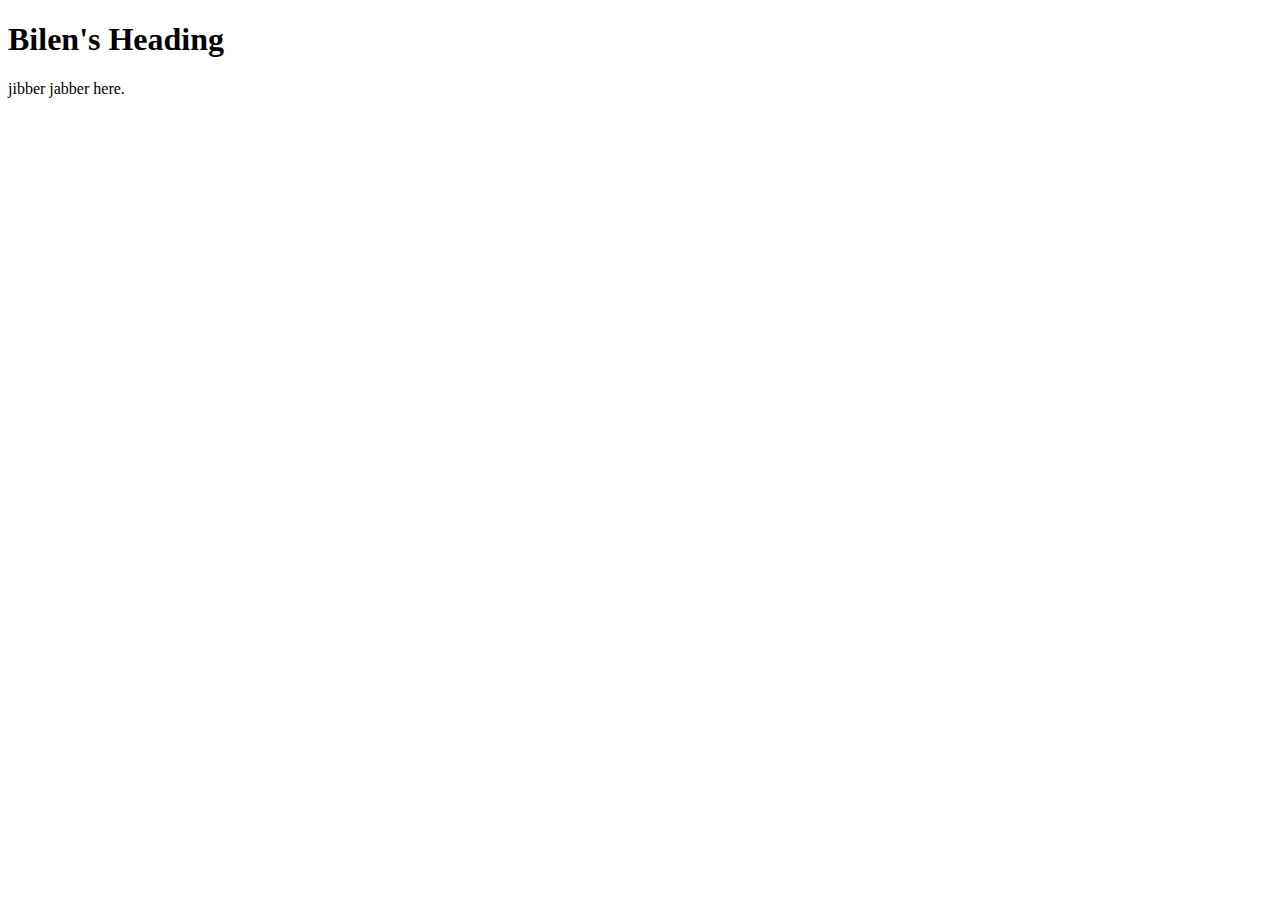
==== index.html @ b1d1f5c8 "Update index.html" ====
<!DOCTYPE html>

<html>
 <head>
   <meta charset="UTF-8">	
 </head>
 <body>
   <h1>Bilen's Heading</h1>
   <p> jibber jabber here.</p>
     <a href = https://phielu.github.io/BilenGerawork_task1_1.pdf></a>
 </body>
</html>
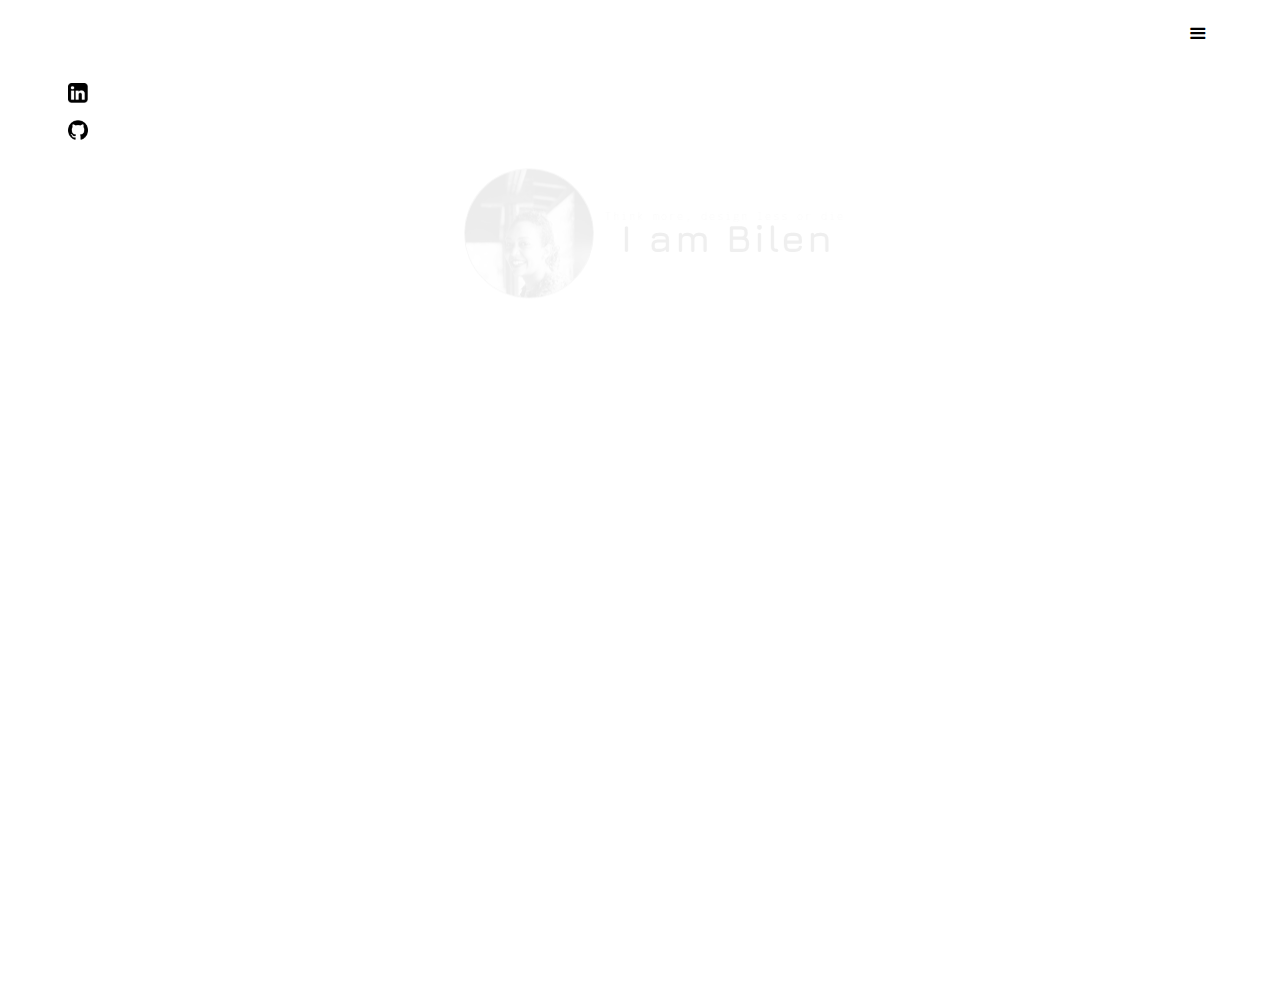
==== commit e0167f3c: "Initial commit" ====
--- a/index.html
+++ b/index.html
@@ -1,13 +1,121 @@
+<!DOCTYPE html>
+<!--  This site was created in Webflow. http://www.webflow.com  -->
+<!--  Last Published: Sun Jan 28 2018 16:21:35 GMT+0000 (UTC)  -->
+<html data-wf-page="5a6d0029513ec40001b71025" data-wf-site="5a6276bae27c0000017f1877">
 
-<!DOCTYPE html>
+<head>
+  <meta charset="utf-8">
+  <title>work</title>
+  <meta content="work" property="og:title">
+  <meta content="width=device-width, initial-scale=1" name="viewport">
+  <meta content="Webflow" name="generator">
+  <link href="css/normalize.css" rel="stylesheet" type="text/css">
+  <link href="css/webflow.css" rel="stylesheet" type="text/css">
+  <link href="css/bilen.webflow.css" rel="stylesheet" type="text/css">
+  <script src="js/webfont.js" type="text/javascript"></script>
+  <script
+    type="text/javascript">WebFont.load({ google: { families: ["Inconsolata:400,700", "Jura:300,regular,700", "Poiret One:regular:latin,latin-ext,cyrillic"] } });</script>
+  <!-- [if lt IE 9]><script src="https://cdnjs.cloudflare.com/ajax/libs/html5shiv/3.7.3/html5shiv.min.js" type="text/javascript"></script><![endif] -->
+  <script
+    type="text/javascript">!function (o, c) { var n = c.documentElement, t = " w-mod-"; n.className += t + "js", ("ontouchstart" in o || o.DocumentTouch && c instanceof DocumentTouch) && (n.className += t + "touch") }(window, document);</script>
+  <link href="https://daks2k3a4ib2z.cloudfront.net/img/favicon.ico" rel="shortcut icon" type="image/x-icon">
+  <link href="https://daks2k3a4ib2z.cloudfront.net/img/webclip.png" rel="apple-touch-icon">
+</head>
 
-<html>
- <head>
-   <meta charset="UTF-8">	
- </head>
- <body>
-   <h1>Bilen's Heading</h1>
-   <p> jibber jabber here.</p>
-     <a href = https://phielu.github.io/BilenGerawork_task1_1.pdf></a>
- </body>
-</html>
+<body class="body">
+  <div data-w-id="ccc3d191-25cd-e48b-df8f-eb808d3c26a9" class="bilen-wrapper">
+    <div class="bilen-header">
+      <div data-collapse="all" data-animation="default" data-duration="0" data-easing="linear"
+        data-easing2="ease-in-out" class="navbar w-nav">
+        <div class="bilen-navbar-container">
+          <a href="#" data-w-id="2c27972e-5d75-e340-dcad-99376ddce584" class="brand w-nav-brand">
+            <div data-w-id="00e59506-e122-ae66-c44d-09aa21d27baa" class="bilen-logo">B</div>
+            <div data-w-id="18392fb4-6adb-d54a-aed1-31bee3976af9" class="logo-line"></div>
+          </a>
+          <nav role="navigation" class="nav-menu w-clearfix w-nav-menu">
+            <div class="div-block-3"><a href="index.html" data-w-id="f25d718b-60aa-78d8-47ea-bcbb6d63a405"
+                class="bilen-nav w-nav-link">ABOUT</a><a href="portfolio.html"
+                data-w-id="1745d287-db50-ad30-ee15-2d18860177d5" class="bilen-nav w-nav-link">PROJECTS</a><a
+                href="cv.html" data-w-id="26efd076-d919-fc4f-241a-0b716c94e4d4" class="bilen-nav w-nav-link">CV</a><a
+                href="contact.html" data-w-id="d367c3f1-faf6-9a38-5d08-859b114f5f8c"
+                class="bilen-nav w-nav-link">CONTACT</a></div>
+          </nav>
+          <div data-w-id="ff28ae8e-cb60-672c-887b-eea5e5f94f6c" class="menu-button w-nav-button">
+            <div class="icon w-icon-nav-menu"></div>
+          </div>
+        </div>
+      </div>
+    </div>
+    <div class="bilen-content">
+      <div class="div-block-10"><a target="_blank" href="https://linkedin.com/in/bilenmg"><img src="images/linkedin.png"
+            width="20" class="image"></a><a target="_blank" href="https://github.com/phielu"><img
+            src="images/github-logo.png" width="20" class="image-2"></a></div>
+      <div class="container-3 w-container">
+        <div class="bilen-name-and-photo-c">
+          <div class="div-block-7">
+            <div data-w-id="5bc9ffb9-d84e-4512-cb0b-099766137ed2"
+              style="opacity:0;-webkit-transform:translateX(-10PX) translateY(0) translateZ(0) scaleX(1) scaleY(1) scaleZ(1) rotateX(0) rotateY(0) rotateZ(0) skewX(0) skewY(0);-moz-transform:translateX(-10PX) translateY(0) translateZ(0) scaleX(1) scaleY(1) scaleZ(1) rotateX(0) rotateY(0) rotateZ(0) skewX(0) skewY(0);-ms-transform:translateX(-10PX) translateY(0) translateZ(0) scaleX(1) scaleY(1) scaleZ(1) rotateX(0) rotateY(0) rotateZ(0) skewX(0) skewY(0);transform:translateX(-10PX) translateY(0) translateZ(0) scaleX(1) scaleY(1) scaleZ(1) rotateX(0) rotateY(0) rotateZ(0) skewX(0) skewY(0)"
+              class="text-block-2">Think more, design less or die</div>
+            <h1 data-w-id="7dbe2352-56ea-2fff-c5d9-73f208220807"
+              style="opacity:0;-webkit-transform:translateX(10PX) translateY(0) translateZ(0) scaleX(1) scaleY(1) scaleZ(1) rotateX(0) rotateY(0) rotateZ(0) skewX(0) skewY(0);-moz-transform:translateX(10PX) translateY(0) translateZ(0) scaleX(1) scaleY(1) scaleZ(1) rotateX(0) rotateY(0) rotateZ(0) skewX(0) skewY(0);-ms-transform:translateX(10PX) translateY(0) translateZ(0) scaleX(1) scaleY(1) scaleZ(1) rotateX(0) rotateY(0) rotateZ(0) skewX(0) skewY(0);transform:translateX(10PX) translateY(0) translateZ(0) scaleX(1) scaleY(1) scaleZ(1) rotateX(0) rotateY(0) rotateZ(0) skewX(0) skewY(0)"
+              class="bilen-header">I am Bilen</h1>
+          </div>
+          <div data-w-id="5927fa49-d5d5-37bd-7a37-3a7ca9b23d79" style="opacity:0" class="div-block-6"><img
+              src="images/20031556_1539661532723493_2689445312187305600_n.jpg" width="130"
+              srcset="images/20031556_1539661532723493_2689445312187305600_n-p-500.jpeg 500w, images/20031556_1539661532723493_2689445312187305600_n.jpg 800w"
+              sizes="(max-width: 479px) 100vw, 130px" class="image-4"></div>
+        </div>
+        <div class="div-block-8">
+          <div data-w-id="41aa68f8-f668-d845-e7f0-0cb0204e8d31"
+            style="opacity:0;-webkit-transform:translateX(-20PX) translateY(0) translateZ(0) scaleX(1) scaleY(1) scaleZ(1) rotateX(0) rotateY(0) rotateZ(0) skewX(0) skewY(0);-moz-transform:translateX(-20PX) translateY(0) translateZ(0) scaleX(1) scaleY(1) scaleZ(1) rotateX(0) rotateY(0) rotateZ(0) skewX(0) skewY(0);-ms-transform:translateX(-20PX) translateY(0) translateZ(0) scaleX(1) scaleY(1) scaleZ(1) rotateX(0) rotateY(0) rotateZ(0) skewX(0) skewY(0);transform:translateX(-20PX) translateY(0) translateZ(0) scaleX(1) scaleY(1) scaleZ(1) rotateX(0) rotateY(0) rotateZ(0) skewX(0) skewY(0)"
+            class="div-block-9"></div>
+          <div data-w-id="bd3a828a-1607-c208-b268-82a33f8a5854"
+            style="opacity:0;-webkit-transform:translateX(10PX) translateY(0) translateZ(0) scaleX(1) scaleY(1) scaleZ(1) rotateX(0) rotateY(0) rotateZ(0) skewX(0) skewY(0);-moz-transform:translateX(10PX) translateY(0) translateZ(0) scaleX(1) scaleY(1) scaleZ(1) rotateX(0) rotateY(0) rotateZ(0) skewX(0) skewY(0);-ms-transform:translateX(10PX) translateY(0) translateZ(0) scaleX(1) scaleY(1) scaleZ(1) rotateX(0) rotateY(0) rotateZ(0) skewX(0) skewY(0);transform:translateX(10PX) translateY(0) translateZ(0) scaleX(1) scaleY(1) scaleZ(1) rotateX(0) rotateY(0) rotateZ(0) skewX(0) skewY(0)"
+            class="text-block">I am from a beautiful old town named Harar, Ethiopia. I am currently studying
+            my<br>masters in New Mdia Design and Production in Aalto University, Finland. I love the world of designing.
+            <br>In addition, I have a great passion for Interaction design and Experience design. Creating ethical
+            products and services that are capable of elevating people.</div>
+        </div>
+      </div>
+      <div data-w-id="4ae02d9a-1826-784c-3c53-aa88c057bd34" class="bilen-landing-content"></div>
+      <div data-w-id="82694936-119c-770b-f69c-0413c26e1a93" class="bilen-about-content">
+        <h1>Hello there!</h1>
+        <div>My name is Bilen Mezegebe. I am from Ethiopia and currently studying my masters in new media design and
+          production at Aalto University, Finland</div>
+      </div>
+      <div data-w-id="adb3da7f-bb89-54f9-a891-1ad2eac31806" class="bilen-portfolio-content">
+        <div class="bilen-port-slider-container">
+          <div data-animation="outin" data-easing="ease-in-out" data-duration="500" data-infinite="1"
+            class="slider w-clearfix w-slider">
+            <div class="mask w-slider-mask">
+              <div class="w-slide">
+                <h1>Project - 1</h1>
+              </div>
+              <div class="w-slide">
+                <h1>Project - 2</h1>
+              </div>
+            </div>
+            <div class="div-block-5">
+              <div class="bilen-slider-nav w-icon-slider-left"></div>
+              <div class="bilen-slider-nav w-icon-slider-right"></div>
+            </div>
+            <div class="left-arrow w-slider-arrow-left"></div>
+            <div class="right-arrow w-slider-arrow-right"></div>
+            <div class="slide-nav w-slider-nav w-round"></div>
+          </div>
+        </div>
+      </div>
+      <div class="bilen-contact-content">
+        <div class="bilen-card"></div>
+      </div>
+    </div>
+    <div class="bilen-footer">
+      <div class="bilen-social-links"></div>
+    </div>
+  </div>
+  <script src="js/jquery.min.js" type="text/javascript"></script>
+  <script src="js/webflow.js" type="text/javascript"></script>
+  <!-- [if lte IE 9]><script src="https://cdnjs.cloudflare.com/ajax/libs/placeholders/3.0.2/placeholders.min.js"></script><![endif] -->
+</body>
+
+</html>--- a/css/webflow.css
+++ b/css/webflow.css
@@ -0,0 +1,1666 @@
+@font-face {
+  font-family: 'webflow-icons';
+  src: url([data-uri]) format('truetype'), url([data-uri]) format('woff');
+  font-weight: normal;
+  font-style: normal;
+}
+[class^="w-icon-"],
+[class*=" w-icon-"] {
+  font-family: 'webflow-icons';
+  speak: none;
+  font-style: normal;
+  font-weight: normal;
+  font-variant: normal;
+  text-transform: none;
+  line-height: 1;
+  -webkit-font-smoothing: antialiased;
+  -moz-osx-font-smoothing: grayscale;
+}
+.w-icon-slider-right:before {
+  content: "\e600";
+}
+.w-icon-slider-left:before {
+  content: "\e601";
+}
+.w-icon-nav-menu:before {
+  content: "\e602";
+}
+.w-icon-arrow-down:before,
+.w-icon-dropdown-toggle:before {
+  content: "\e603";
+}
+* {
+  -webkit-box-sizing: border-box;
+  -moz-box-sizing: border-box;
+  box-sizing: border-box;
+}
+html {
+  height: 100%;
+}
+body {
+  margin: 0;
+  min-height: 100%;
+  background-color: #fff;
+  font-family: Arial, sans-serif;
+  font-size: 14px;
+  line-height: 20px;
+  color: #333;
+}
+img {
+  max-width: 100%;
+  vertical-align: middle;
+  display: inline-block;
+}
+html.w-mod-touch * {
+  background-attachment: scroll !important;
+}
+.w-block {
+  display: block;
+}
+.w-inline-block {
+  max-width: 100%;
+  display: inline-block;
+}
+.w-clearfix:before,
+.w-clearfix:after {
+  content: " ";
+  display: table;
+}
+.w-clearfix:after {
+  clear: both;
+}
+.w-hidden {
+  display: none;
+}
+.w-button {
+  display: inline-block;
+  padding: 9px 15px;
+  background-color: #3898EC;
+  color: white;
+  border: 0;
+  line-height: inherit;
+  text-decoration: none;
+  cursor: pointer;
+  border-radius: 0;
+}
+input.w-button {
+  -webkit-appearance: button;
+}
+html[data-w-dynpage] [data-w-cloak] {
+  color: transparent !important;
+}
+.w-webflow-badge,
+.w-webflow-badge * {
+  position: static;
+  left: auto;
+  top: auto;
+  right: auto;
+  bottom: auto;
+  z-index: auto;
+  display: block;
+  visibility: visible;
+  overflow: visible;
+  overflow-x: visible;
+  overflow-y: visible;
+  box-sizing: border-box;
+  width: auto;
+  height: auto;
+  max-height: none;
+  max-width: none;
+  min-height: 0;
+  min-width: 0;
+  margin: 0;
+  padding: 0;
+  float: none;
+  clear: none;
+  border: 0 none transparent;
+  border-radius: 0;
+  background: none;
+  background-image: none;
+  background-position: 0% 0%;
+  background-size: auto auto;
+  background-repeat: repeat;
+  background-origin: padding-box;
+  background-clip: border-box;
+  background-attachment: scroll;
+  background-color: transparent;
+  box-shadow: none;
+  opacity: 1.0;
+  transform: none;
+  transition: none;
+  direction: ltr;
+  font-family: inherit;
+  font-weight: inherit;
+  color: inherit;
+  font-size: inherit;
+  line-height: inherit;
+  font-style: inherit;
+  font-variant: inherit;
+  text-align: inherit;
+  letter-spacing: inherit;
+  text-decoration: inherit;
+  text-indent: 0;
+  text-transform: inherit;
+  list-style-type: disc;
+  text-shadow: none;
+  font-smoothing: auto;
+  vertical-align: baseline;
+  cursor: inherit;
+  white-space: inherit;
+  word-break: normal;
+  word-spacing: normal;
+  word-wrap: normal;
+}
+.w-webflow-badge {
+  position: fixed !important;
+  display: inline-block !important;
+  visibility: visible !important;
+  opacity: 1 !important;
+  z-index: 2147483647 !important;
+  top: auto !important;
+  right: 12px !important;
+  bottom: 12px !important;
+  left: auto !important;
+  color: #AAADB0 !important;
+  background-color: #fff !important;
+  border-radius: 3px !important;
+  padding: 6px 8px 6px 6px !important;
+  font-size: 12px !important;
+  opacity: 1.0 !important;
+  line-height: 14px !important;
+  text-decoration: none !important;
+  transform: none !important;
+  margin: 0 !important;
+  width: auto !important;
+  height: auto !important;
+  overflow: visible !important;
+  white-space: nowrap;
+  box-shadow: 0 0 0 1px rgba(0, 0, 0, 0.1), 0px 1px 3px rgba(0, 0, 0, 0.1);
+}
+.w-webflow-badge > img {
+  display: inline-block !important;
+  visibility: visible !important;
+  opacity: 1 !important;
+  vertical-align: middle !important;
+}
+h1,
+h2,
+h3,
+h4,
+h5,
+h6 {
+  font-weight: bold;
+  margin-bottom: 10px;
+}
+h1 {
+  font-size: 38px;
+  line-height: 44px;
+  margin-top: 20px;
+}
+h2 {
+  font-size: 32px;
+  line-height: 36px;
+  margin-top: 20px;
+}
+h3 {
+  font-size: 24px;
+  line-height: 30px;
+  margin-top: 20px;
+}
+h4 {
+  font-size: 18px;
+  line-height: 24px;
+  margin-top: 10px;
+}
+h5 {
+  font-size: 14px;
+  line-height: 20px;
+  margin-top: 10px;
+}
+h6 {
+  font-size: 12px;
+  line-height: 18px;
+  margin-top: 10px;
+}
+p {
+  margin-top: 0;
+  margin-bottom: 10px;
+}
+blockquote {
+  margin: 0 0 10px 0;
+  padding: 10px 20px;
+  border-left: 5px solid #E2E2E2;
+  font-size: 18px;
+  line-height: 22px;
+}
+figure {
+  margin: 0;
+  margin-bottom: 10px;
+}
+figcaption {
+  margin-top: 5px;
+  text-align: center;
+}
+ul,
+ol {
+  margin-top: 0px;
+  margin-bottom: 10px;
+  padding-left: 40px;
+}
+.w-list-unstyled {
+  padding-left: 0;
+  list-style: none;
+}
+.w-embed:before,
+.w-embed:after {
+  content: " ";
+  display: table;
+}
+.w-embed:after {
+  clear: both;
+}
+.w-video {
+  width: 100%;
+  position: relative;
+  padding: 0;
+}
+.w-video iframe,
+.w-video object,
+.w-video embed {
+  position: absolute;
+  top: 0;
+  left: 0;
+  width: 100%;
+  height: 100%;
+}
+fieldset {
+  padding: 0;
+  margin: 0;
+  border: 0;
+}
+button,
+html input[type="button"],
+input[type="reset"] {
+  border: 0;
+  cursor: pointer;
+  -webkit-appearance: button;
+}
+.w-form {
+  margin: 0 0 15px;
+}
+.w-form-done {
+  display: none;
+  padding: 20px;
+  text-align: center;
+  background-color: #dddddd;
+}
+.w-form-fail {
+  display: none;
+  margin-top: 10px;
+  padding: 10px;
+  background-color: #ffdede;
+}
+label {
+  display: block;
+  margin-bottom: 5px;
+  font-weight: bold;
+}
+.w-input,
+.w-select {
+  display: block;
+  width: 100%;
+  height: 38px;
+  padding: 8px 12px;
+  margin-bottom: 10px;
+  font-size: 14px;
+  line-height: 1.428571429;
+  color: #333333;
+  vertical-align: middle;
+  background-color: #ffffff;
+  border: 1px solid #cccccc;
+}
+.w-input:-moz-placeholder,
+.w-select:-moz-placeholder {
+  color: #999;
+}
+.w-input::-moz-placeholder,
+.w-select::-moz-placeholder {
+  color: #999;
+  opacity: 1;
+}
+.w-input:-ms-input-placeholder,
+.w-select:-ms-input-placeholder {
+  color: #999;
+}
+.w-input::-webkit-input-placeholder,
+.w-select::-webkit-input-placeholder {
+  color: #999;
+}
+.w-input:focus,
+.w-select:focus {
+  border-color: #3898EC;
+  outline: 0;
+}
+.w-input[disabled],
+.w-select[disabled],
+.w-input[readonly],
+.w-select[readonly],
+fieldset[disabled] .w-input,
+fieldset[disabled] .w-select {
+  cursor: not-allowed;
+  background-color: #eeeeee;
+}
+textarea.w-input,
+textarea.w-select {
+  height: auto;
+}
+.w-select {
+  background-image: -webkit-linear-gradient(white 0%, #f3f3f3 100%);
+  background-image: linear-gradient(white 0%, #f3f3f3 100%);
+}
+.w-select[multiple] {
+  height: auto;
+}
+.w-form-label {
+  display: inline-block;
+  cursor: pointer;
+  font-weight: normal;
+  margin-bottom: 0px;
+}
+.w-checkbox,
+.w-radio {
+  display: block;
+  margin-bottom: 5px;
+  padding-left: 20px;
+}
+.w-checkbox:before,
+.w-radio:before,
+.w-checkbox:after,
+.w-radio:after {
+  content: " ";
+  display: table;
+}
+.w-checkbox:after,
+.w-radio:after {
+  clear: both;
+}
+.w-checkbox-input,
+.w-radio-input {
+  margin: 4px 0 0;
+  margin-top: 1px \9;
+  line-height: normal;
+  float: left;
+  margin-left: -20px;
+}
+.w-radio-input {
+  margin-top: 3px;
+}
+.w-container {
+  margin-left: auto;
+  margin-right: auto;
+  max-width: 940px;
+}
+.w-container:before,
+.w-container:after {
+  content: " ";
+  display: table;
+}
+.w-container:after {
+  clear: both;
+}
+.w-container .w-row {
+  margin-left: -10px;
+  margin-right: -10px;
+}
+.w-row:before,
+.w-row:after {
+  content: " ";
+  display: table;
+}
+.w-row:after {
+  clear: both;
+}
+.w-row .w-row {
+  margin-left: 0;
+  margin-right: 0;
+}
+.w-col {
+  position: relative;
+  float: left;
+  width: 100%;
+  min-height: 1px;
+  padding-left: 10px;
+  padding-right: 10px;
+}
+.w-col .w-col {
+  padding-left: 0;
+  padding-right: 0;
+}
+.w-col-1 {
+  width: 8.33333333%;
+}
+.w-col-2 {
+  width: 16.66666667%;
+}
+.w-col-3 {
+  width: 25%;
+}
+.w-col-4 {
+  width: 33.33333333%;
+}
+.w-col-5 {
+  width: 41.66666667%;
+}
+.w-col-6 {
+  width: 50%;
+}
+.w-col-7 {
+  width: 58.33333333%;
+}
+.w-col-8 {
+  width: 66.66666667%;
+}
+.w-col-9 {
+  width: 75%;
+}
+.w-col-10 {
+  width: 83.33333333%;
+}
+.w-col-11 {
+  width: 91.66666667%;
+}
+.w-col-12 {
+  width: 100%;
+}
+.w-hidden-main {
+  display: none !important;
+}
+@media screen and (max-width: 991px) {
+  .w-container {
+    max-width: 728px;
+  }
+  .w-hidden-main {
+    display: inherit !important;
+  }
+  .w-hidden-medium {
+    display: none !important;
+  }
+  .w-col-medium-1 {
+    width: 8.33333333%;
+  }
+  .w-col-medium-2 {
+    width: 16.66666667%;
+  }
+  .w-col-medium-3 {
+    width: 25%;
+  }
+  .w-col-medium-4 {
+    width: 33.33333333%;
+  }
+  .w-col-medium-5 {
+    width: 41.66666667%;
+  }
+  .w-col-medium-6 {
+    width: 50%;
+  }
+  .w-col-medium-7 {
+    width: 58.33333333%;
+  }
+  .w-col-medium-8 {
+    width: 66.66666667%;
+  }
+  .w-col-medium-9 {
+    width: 75%;
+  }
+  .w-col-medium-10 {
+    width: 83.33333333%;
+  }
+  .w-col-medium-11 {
+    width: 91.66666667%;
+  }
+  .w-col-medium-12 {
+    width: 100%;
+  }
+  .w-col-stack {
+    width: 100%;
+    left: auto;
+    right: auto;
+  }
+}
+@media screen and (max-width: 767px) {
+  .w-hidden-main {
+    display: inherit !important;
+  }
+  .w-hidden-medium {
+    display: inherit !important;
+  }
+  .w-hidden-small {
+    display: none !important;
+  }
+  .w-row,
+  .w-container .w-row {
+    margin-left: 0;
+    margin-right: 0;
+  }
+  .w-col {
+    width: 100%;
+    left: auto;
+    right: auto;
+  }
+  .w-col-small-1 {
+    width: 8.33333333%;
+  }
+  .w-col-small-2 {
+    width: 16.66666667%;
+  }
+  .w-col-small-3 {
+    width: 25%;
+  }
+  .w-col-small-4 {
+    width: 33.33333333%;
+  }
+  .w-col-small-5 {
+    width: 41.66666667%;
+  }
+  .w-col-small-6 {
+    width: 50%;
+  }
+  .w-col-small-7 {
+    width: 58.33333333%;
+  }
+  .w-col-small-8 {
+    width: 66.66666667%;
+  }
+  .w-col-small-9 {
+    width: 75%;
+  }
+  .w-col-small-10 {
+    width: 83.33333333%;
+  }
+  .w-col-small-11 {
+    width: 91.66666667%;
+  }
+  .w-col-small-12 {
+    width: 100%;
+  }
+}
+@media screen and (max-width: 479px) {
+  .w-container {
+    max-width: none;
+  }
+  .w-hidden-main {
+    display: inherit !important;
+  }
+  .w-hidden-medium {
+    display: inherit !important;
+  }
+  .w-hidden-small {
+    display: inherit !important;
+  }
+  .w-hidden-tiny {
+    display: none !important;
+  }
+  .w-col {
+    width: 100%;
+  }
+  .w-col-tiny-1 {
+    width: 8.33333333%;
+  }
+  .w-col-tiny-2 {
+    width: 16.66666667%;
+  }
+  .w-col-tiny-3 {
+    width: 25%;
+  }
+  .w-col-tiny-4 {
+    width: 33.33333333%;
+  }
+  .w-col-tiny-5 {
+    width: 41.66666667%;
+  }
+  .w-col-tiny-6 {
+    width: 50%;
+  }
+  .w-col-tiny-7 {
+    width: 58.33333333%;
+  }
+  .w-col-tiny-8 {
+    width: 66.66666667%;
+  }
+  .w-col-tiny-9 {
+    width: 75%;
+  }
+  .w-col-tiny-10 {
+    width: 83.33333333%;
+  }
+  .w-col-tiny-11 {
+    width: 91.66666667%;
+  }
+  .w-col-tiny-12 {
+    width: 100%;
+  }
+}
+.w-widget {
+  position: relative;
+}
+.w-widget-map {
+  width: 100%;
+  height: 400px;
+}
+.w-widget-map label {
+  width: auto;
+  display: inline;
+}
+.w-widget-map img {
+  max-width: inherit;
+}
+.w-widget-map .gm-style-iw {
+  width: 90% !important;
+  height: auto !important;
+  top: 7px !important;
+  left: 6% !important;
+  display: inline;
+  text-align: center;
+  overflow: hidden;
+}
+.w-widget-map .gm-style-iw + div {
+  display: none;
+}
+.w-widget-twitter {
+  overflow: hidden;
+}
+.w-widget-twitter-count-shim {
+  display: inline-block;
+  vertical-align: top;
+  position: relative;
+  width: 28px;
+  height: 20px;
+  text-align: center;
+  background: white;
+  border: #758696 solid 1px;
+  border-radius: 3px;
+}
+.w-widget-twitter-count-shim * {
+  pointer-events: none;
+  -webkit-user-select: none;
+  -moz-user-select: none;
+  -ms-user-select: none;
+  user-select: none;
+}
+.w-widget-twitter-count-shim .w-widget-twitter-count-inner {
+  position: relative;
+  font-size: 15px;
+  line-height: 12px;
+  text-align: center;
+  color: #999;
+  font-family: serif;
+}
+.w-widget-twitter-count-shim .w-widget-twitter-count-clear {
+  position: relative;
+  display: block;
+}
+.w-widget-twitter-count-shim.w--large {
+  width: 36px;
+  height: 28px;
+  margin-left: 7px;
+}
+.w-widget-twitter-count-shim.w--large .w-widget-twitter-count-inner {
+  font-size: 18px;
+  line-height: 18px;
+}
+.w-widget-twitter-count-shim:not(.w--vertical) {
+  margin-left: 5px;
+  margin-right: 8px;
+}
+.w-widget-twitter-count-shim:not(.w--vertical).w--large {
+  margin-left: 6px;
+}
+.w-widget-twitter-count-shim:not(.w--vertical):before,
+.w-widget-twitter-count-shim:not(.w--vertical):after {
+  top: 50%;
+  left: 0;
+  border: solid transparent;
+  content: " ";
+  height: 0;
+  width: 0;
+  position: absolute;
+  pointer-events: none;
+}
+.w-widget-twitter-count-shim:not(.w--vertical):before {
+  border-color: rgba(117, 134, 150, 0);
+  border-right-color: #5d6c7b;
+  border-width: 4px;
+  margin-left: -9px;
+  margin-top: -4px;
+}
+.w-widget-twitter-count-shim:not(.w--vertical).w--large:before {
+  border-width: 5px;
+  margin-left: -10px;
+  margin-top: -5px;
+}
+.w-widget-twitter-count-shim:not(.w--vertical):after {
+  border-color: rgba(255, 255, 255, 0);
+  border-right-color: white;
+  border-width: 4px;
+  margin-left: -8px;
+  margin-top: -4px;
+}
+.w-widget-twitter-count-shim:not(.w--vertical).w--large:after {
+  border-width: 5px;
+  margin-left: -9px;
+  margin-top: -5px;
+}
+.w-widget-twitter-count-shim.w--vertical {
+  width: 61px;
+  height: 33px;
+  margin-bottom: 8px;
+}
+.w-widget-twitter-count-shim.w--vertical:before,
+.w-widget-twitter-count-shim.w--vertical:after {
+  top: 100%;
+  left: 50%;
+  border: solid transparent;
+  content: " ";
+  height: 0;
+  width: 0;
+  position: absolute;
+  pointer-events: none;
+}
+.w-widget-twitter-count-shim.w--vertical:before {
+  border-color: rgba(117, 134, 150, 0);
+  border-top-color: #5d6c7b;
+  border-width: 5px;
+  margin-left: -5px;
+}
+.w-widget-twitter-count-shim.w--vertical:after {
+  border-color: rgba(255, 255, 255, 0);
+  border-top-color: white;
+  border-width: 4px;
+  margin-left: -4px;
+}
+.w-widget-twitter-count-shim.w--vertical .w-widget-twitter-count-inner {
+  font-size: 18px;
+  line-height: 22px;
+}
+.w-widget-twitter-count-shim.w--vertical.w--large {
+  width: 76px;
+}
+.w-widget-gplus {
+  overflow: hidden;
+}
+.w-background-video {
+  position: relative;
+  overflow: hidden;
+  height: 500px;
+  color: white;
+}
+.w-background-video > video {
+  background-size: cover;
+  background-position: 50% 50%;
+  position: absolute;
+  right: -100%;
+  bottom: -100%;
+  top: -100%;
+  left: -100%;
+  margin: auto;
+  min-width: 100%;
+  min-height: 100%;
+  z-index: -100;
+}
+.w-slider {
+  position: relative;
+  height: 300px;
+  text-align: center;
+  background: #dddddd;
+  clear: both;
+  -webkit-tap-highlight-color: rgba(0, 0, 0, 0);
+  tap-highlight-color: rgba(0, 0, 0, 0);
+}
+.w-slider-mask {
+  position: relative;
+  display: block;
+  overflow: hidden;
+  z-index: 1;
+  left: 0;
+  right: 0;
+  height: 100%;
+  white-space: nowrap;
+}
+.w-slide {
+  position: relative;
+  display: inline-block;
+  vertical-align: top;
+  width: 100%;
+  height: 100%;
+  white-space: normal;
+  text-align: left;
+}
+.w-slider-nav {
+  position: absolute;
+  z-index: 2;
+  top: auto;
+  right: 0;
+  bottom: 0;
+  left: 0;
+  margin: auto;
+  padding-top: 10px;
+  height: 40px;
+  text-align: center;
+  -webkit-tap-highlight-color: rgba(0, 0, 0, 0);
+  tap-highlight-color: rgba(0, 0, 0, 0);
+}
+.w-slider-nav.w-round > div {
+  border-radius: 100%;
+}
+.w-slider-nav.w-num > div {
+  width: auto;
+  height: auto;
+  padding: 0.2em 0.5em;
+  font-size: inherit;
+  line-height: inherit;
+}
+.w-slider-nav.w-shadow > div {
+  box-shadow: 0 0 3px rgba(51, 51, 51, 0.4);
+}
+.w-slider-nav-invert {
+  color: #fff;
+}
+.w-slider-nav-invert > div {
+  background-color: rgba(34, 34, 34, 0.4);
+}
+.w-slider-nav-invert > div.w-active {
+  background-color: #222;
+}
+.w-slider-dot {
+  position: relative;
+  display: inline-block;
+  width: 1em;
+  height: 1em;
+  background-color: rgba(255, 255, 255, 0.4);
+  cursor: pointer;
+  margin: 0 3px 0.5em;
+  transition: background-color 100ms, color 100ms;
+}
+.w-slider-dot.w-active {
+  background-color: #fff;
+}
+.w-slider-arrow-left,
+.w-slider-arrow-right {
+  position: absolute;
+  width: 80px;
+  top: 0;
+  right: 0;
+  bottom: 0;
+  left: 0;
+  margin: auto;
+  cursor: pointer;
+  overflow: hidden;
+  color: white;
+  font-size: 40px;
+  -webkit-tap-highlight-color: rgba(0, 0, 0, 0);
+  tap-highlight-color: rgba(0, 0, 0, 0);
+  -webkit-user-select: none;
+  -moz-user-select: none;
+  -ms-user-select: none;
+  user-select: none;
+}
+.w-slider-arrow-left [class^="w-icon-"],
+.w-slider-arrow-right [class^="w-icon-"],
+.w-slider-arrow-left [class*=" w-icon-"],
+.w-slider-arrow-right [class*=" w-icon-"] {
+  position: absolute;
+}
+.w-slider-arrow-left {
+  z-index: 3;
+  right: auto;
+}
+.w-slider-arrow-right {
+  z-index: 4;
+  left: auto;
+}
+.w-icon-slider-left,
+.w-icon-slider-right {
+  top: 0;
+  right: 0;
+  bottom: 0;
+  left: 0;
+  margin: auto;
+  width: 1em;
+  height: 1em;
+}
+.w-dropdown {
+  display: inline-block;
+  position: relative;
+  text-align: left;
+  margin-left: auto;
+  margin-right: auto;
+  z-index: 900;
+}
+.w-dropdown-btn,
+.w-dropdown-toggle,
+.w-dropdown-link {
+  position: relative;
+  vertical-align: top;
+  text-decoration: none;
+  color: #222222;
+  padding: 20px;
+  text-align: left;
+  margin-left: auto;
+  margin-right: auto;
+  white-space: nowrap;
+}
+.w-dropdown-toggle {
+  -webkit-user-select: none;
+  -moz-user-select: none;
+  -ms-user-select: none;
+  user-select: none;
+  display: inline-block;
+  cursor: pointer;
+  padding-right: 40px;
+}
+.w-icon-dropdown-toggle {
+  position: absolute;
+  top: 0;
+  right: 0;
+  bottom: 0;
+  margin: auto;
+  margin-right: 20px;
+  width: 1em;
+  height: 1em;
+}
+.w-dropdown-list {
+  position: absolute;
+  background: #dddddd;
+  display: none;
+  min-width: 100%;
+}
+.w-dropdown-list.w--open {
+  display: block;
+}
+.w-dropdown-link {
+  padding: 10px 20px;
+  display: block;
+  color: #222222;
+}
+.w-dropdown-link.w--current {
+  color: #0082f3;
+}
+.w-nav[data-collapse="all"] .w-dropdown,
+.w-nav[data-collapse="all"] .w-dropdown-toggle {
+  display: block;
+}
+.w-nav[data-collapse="all"] .w-dropdown-list {
+  position: static;
+}
+@media screen and (max-width: 991px) {
+  .w-nav[data-collapse="medium"] .w-dropdown,
+  .w-nav[data-collapse="medium"] .w-dropdown-toggle {
+    display: block;
+  }
+  .w-nav[data-collapse="medium"] .w-dropdown-list {
+    position: static;
+  }
+}
+@media screen and (max-width: 767px) {
+  .w-nav[data-collapse="small"] .w-dropdown,
+  .w-nav[data-collapse="small"] .w-dropdown-toggle {
+    display: block;
+  }
+  .w-nav[data-collapse="small"] .w-dropdown-list {
+    position: static;
+  }
+  .w-nav-brand {
+    padding-left: 10px;
+  }
+}
+@media screen and (max-width: 479px) {
+  .w-nav[data-collapse="tiny"] .w-dropdown,
+  .w-nav[data-collapse="tiny"] .w-dropdown-toggle {
+    display: block;
+  }
+  .w-nav[data-collapse="tiny"] .w-dropdown-list {
+    position: static;
+  }
+}
+/**
+ * ## Note
+ * Safari (on both iOS and OS X) does not handle viewport units (vh, vw) well.
+ * For example percentage units do not work on descendants of elements that
+ * have any dimensions expressed in viewport units. It also doesn’t handle them at
+ * all in `calc()`.
+ */
+/**
+ * Wrapper around all lightbox elements
+ *
+ * 1. Since the lightbox can receive focus, IE also gives it an outline.
+ * 2. Fixes flickering on Chrome when a transition is in progress
+ *    underneath the lightbox.
+ */
+.w-lightbox-backdrop {
+  color: #000;
+  cursor: auto;
+  font-family: serif;
+  font-size: medium;
+  font-style: normal;
+  font-variant: normal;
+  font-weight: normal;
+  letter-spacing: normal;
+  line-height: normal;
+  list-style: disc;
+  text-align: start;
+  text-indent: 0;
+  text-shadow: none;
+  text-transform: none;
+  visibility: visible;
+  white-space: normal;
+  word-break: normal;
+  word-spacing: normal;
+  word-wrap: normal;
+  position: fixed;
+  top: 0;
+  right: 0;
+  bottom: 0;
+  left: 0;
+  color: #fff;
+  font-family: "Helvetica Neue", Helvetica, Ubuntu, "Segoe UI", Verdana, sans-serif;
+  font-size: 17px;
+  line-height: 1.2;
+  font-weight: 300;
+  text-align: center;
+  background: rgba(0, 0, 0, 0.9);
+  z-index: 2000;
+  outline: 0;
+  /* 1 */
+  opacity: 0;
+  -webkit-user-select: none;
+  -moz-user-select: none;
+  -ms-user-select: none;
+  -webkit-tap-highlight-color: transparent;
+  -webkit-transform: translate(0, 0);
+  /* 2 */
+}
+/**
+ * Neat trick to bind the rubberband effect to our canvas instead of the whole
+ * document on iOS. It also prevents a bug that causes the document underneath to scroll.
+ */
+.w-lightbox-backdrop,
+.w-lightbox-container {
+  height: 100%;
+  overflow: auto;
+  -webkit-overflow-scrolling: touch;
+}
+.w-lightbox-content {
+  position: relative;
+  height: 100vh;
+  overflow: hidden;
+}
+.w-lightbox-view {
+  position: absolute;
+  width: 100vw;
+  height: 100vh;
+  opacity: 0;
+}
+.w-lightbox-view:before {
+  content: "";
+  height: 100vh;
+}
+/* .w-lightbox-content */
+.w-lightbox-group,
+.w-lightbox-group .w-lightbox-view,
+.w-lightbox-group .w-lightbox-view:before {
+  height: 86vh;
+}
+.w-lightbox-frame,
+.w-lightbox-view:before {
+  display: inline-block;
+  vertical-align: middle;
+}
+/*
+ * 1. Remove default margin set by user-agent on the <figure> element.
+ */
+.w-lightbox-figure {
+  position: relative;
+  margin: 0;
+  /* 1 */
+}
+.w-lightbox-group .w-lightbox-figure {
+  cursor: pointer;
+}
+/**
+ * IE adds image dimensions as width and height attributes on the IMG tag,
+ * but we need both width and height to be set to auto to enable scaling.
+ */
+.w-lightbox-img {
+  width: auto;
+  height: auto;
+  max-width: none;
+}
+/**
+ * 1. Reset if style is set by user on "All Images"
+ */
+.w-lightbox-image {
+  display: block;
+  float: none;
+  /* 1 */
+  max-width: 100vw;
+  max-height: 100vh;
+}
+.w-lightbox-group .w-lightbox-image {
+  max-height: 86vh;
+}
+.w-lightbox-caption {
+  position: absolute;
+  right: 0;
+  bottom: 0;
+  left: 0;
+  padding: .5em 1em;
+  background: rgba(0, 0, 0, 0.4);
+  text-align: left;
+  text-overflow: ellipsis;
+  white-space: nowrap;
+  overflow: hidden;
+}
+.w-lightbox-embed {
+  position: absolute;
+  top: 0;
+  right: 0;
+  bottom: 0;
+  left: 0;
+  width: 100%;
+  height: 100%;
+}
+.w-lightbox-control {
+  position: absolute;
+  top: 0;
+  width: 4em;
+  background-size: 24px;
+  background-repeat: no-repeat;
+  background-position: center;
+  cursor: pointer;
+  -webkit-transition: all .3s;
+  transition: all .3s;
+}
+.w-lightbox-left {
+  display: none;
+  bottom: 0;
+  left: 0;
+  /* <svg xmlns="http://www.w3.org/2000/svg" viewBox="-20 0 24 40" width="24" height="40"><g transform="rotate(45)"><path d="m0 0h5v23h23v5h-28z" opacity=".4"/><path d="m1 1h3v23h23v3h-26z" fill="#fff"/></g></svg> */
+  background-image: url("[data-uri]");
+}
+.w-lightbox-right {
+  display: none;
+  right: 0;
+  bottom: 0;
+  /* <svg xmlns="http://www.w3.org/2000/svg" viewBox="-4 0 24 40" width="24" height="40"><g transform="rotate(45)"><path d="m0-0h28v28h-5v-23h-23z" opacity=".4"/><path d="m1 1h26v26h-3v-23h-23z" fill="#fff"/></g></svg> */
+  background-image: url("[data-uri]");
+}
+/*
+ * Without specifying the with and height inside the SVG, all versions of IE render the icon too small.
+ * The bug does not seem to manifest itself if the elements are tall enough such as the above arrows.
+ * (http://stackoverflow.com/questions/16092114/background-size-differs-in-internet-explorer)
+ */
+.w-lightbox-close {
+  right: 0;
+  height: 2.6em;
+  /* <svg xmlns="http://www.w3.org/2000/svg" viewBox="-4 0 18 17" width="18" height="17"><g transform="rotate(45)"><path d="m0 0h7v-7h5v7h7v5h-7v7h-5v-7h-7z" opacity=".4"/><path d="m1 1h7v-7h3v7h7v3h-7v7h-3v-7h-7z" fill="#fff"/></g></svg> */
+  background-image: url("[data-uri]");
+  background-size: 18px;
+}
+/**
+ * 1. All IE versions add extra space at the bottom without this.
+ */
+.w-lightbox-strip {
+  position: absolute;
+  bottom: 0;
+  left: 0;
+  right: 0;
+  padding: 0 1vh;
+  line-height: 0;
+  /* 1 */
+  white-space: nowrap;
+  overflow-x: auto;
+  overflow-y: hidden;
+}
+/*
+ * 1. We use content-box to avoid having to do `width: calc(10vh + 2vw)`
+ *    which doesn’t work in Safari anyway.
+ * 2. Chrome renders images pixelated when switching to GPU. Making sure
+ *    the parent is also rendered on the GPU (by setting translate3d for
+ *    example) fixes this behavior.
+ */
+.w-lightbox-item {
+  display: inline-block;
+  width: 10vh;
+  padding: 2vh 1vh;
+  box-sizing: content-box;
+  /* 1 */
+  cursor: pointer;
+  -webkit-transform: translate3d(0, 0, 0);
+  /* 2 */
+}
+.w-lightbox-active {
+  opacity: .3;
+}
+.w-lightbox-thumbnail {
+  position: relative;
+  height: 10vh;
+  background: #222;
+  overflow: hidden;
+}
+.w-lightbox-thumbnail-image {
+  position: absolute;
+  top: 0;
+  left: 0;
+}
+.w-lightbox-thumbnail .w-lightbox-tall {
+  top: 50%;
+  width: 100%;
+  -webkit-transform: translate(0, -50%);
+  -ms-transform: translate(0, -50%);
+  transform: translate(0, -50%);
+}
+.w-lightbox-thumbnail .w-lightbox-wide {
+  left: 50%;
+  height: 100%;
+  -webkit-transform: translate(-50%, 0);
+  -ms-transform: translate(-50%, 0);
+  transform: translate(-50%, 0);
+}
+/*
+ * Spinner
+ *
+ * Absolute pixel values are used to avoid rounding errors that would cause
+ * the white spinning element to be misaligned with the track.
+ */
+.w-lightbox-spinner {
+  position: absolute;
+  top: 50%;
+  left: 50%;
+  box-sizing: border-box;
+  width: 40px;
+  height: 40px;
+  margin-top: -20px;
+  margin-left: -20px;
+  border: 5px solid rgba(0, 0, 0, 0.4);
+  border-radius: 50%;
+  -webkit-animation: spin .8s infinite linear;
+  animation: spin .8s infinite linear;
+}
+.w-lightbox-spinner:after {
+  content: "";
+  position: absolute;
+  top: -4px;
+  right: -4px;
+  bottom: -4px;
+  left: -4px;
+  border: 3px solid transparent;
+  border-bottom-color: #fff;
+  border-radius: 50%;
+}
+/*
+ * Utility classes
+ */
+.w-lightbox-hide {
+  display: none;
+}
+.w-lightbox-noscroll {
+  overflow: hidden;
+}
+@media (min-width: 768px) {
+  .w-lightbox-content {
+    height: 96vh;
+    margin-top: 2vh;
+  }
+  .w-lightbox-view,
+  .w-lightbox-view:before {
+    height: 96vh;
+  }
+  /* .w-lightbox-content */
+  .w-lightbox-group,
+  .w-lightbox-group .w-lightbox-view,
+  .w-lightbox-group .w-lightbox-view:before {
+    height: 84vh;
+  }
+  .w-lightbox-image {
+    max-width: 96vw;
+    max-height: 96vh;
+  }
+  .w-lightbox-group .w-lightbox-image {
+    max-width: 82.3vw;
+    max-height: 84vh;
+  }
+  .w-lightbox-left,
+  .w-lightbox-right {
+    display: block;
+    opacity: .5;
+  }
+  .w-lightbox-close {
+    opacity: .8;
+  }
+  .w-lightbox-control:hover {
+    opacity: 1;
+  }
+}
+.w-lightbox-inactive,
+.w-lightbox-inactive:hover {
+  opacity: 0;
+}
+.w-richtext:before,
+.w-richtext:after {
+  content: " ";
+  display: table;
+}
+.w-richtext:after {
+  clear: both;
+}
+.w-richtext ol,
+.w-richtext ul {
+  overflow: hidden;
+}
+.w-richtext .w-richtext-figure-selected.w-richtext-figure-type-video div:before,
+.w-richtext .w-richtext-figure-selected[data-rt-type="video"] div:before {
+  outline: 2px solid #2895f7;
+}
+.w-richtext .w-richtext-figure-selected.w-richtext-figure-type-image div,
+.w-richtext .w-richtext-figure-selected[data-rt-type="image"] div {
+  outline: 2px solid #2895f7;
+}
+.w-richtext figure.w-richtext-figure-type-video > div:before,
+.w-richtext figure[data-rt-type="video"] > div:before {
+  content: '';
+  position: absolute;
+  display: none;
+  left: 0;
+  top: 0;
+  right: 0;
+  bottom: 0;
+  z-index: 1;
+}
+.w-richtext figure {
+  position: relative;
+  max-width: 60%;
+}
+.w-richtext figure > div:before {
+  cursor: default!important;
+}
+.w-richtext figure img {
+  width: 100%;
+}
+.w-richtext figure figcaption.w-richtext-figcaption-placeholder {
+  opacity: 0.6;
+}
+.w-richtext figure div {
+  /* fix incorrectly sized selection border in the data manager */
+  font-size: 0px;
+  color: transparent;
+}
+.w-richtext figure.w-richtext-figure-type-image,
+.w-richtext figure[data-rt-type="image"] {
+  display: table;
+}
+.w-richtext figure.w-richtext-figure-type-image > div,
+.w-richtext figure[data-rt-type="image"] > div {
+  display: inline-block;
+}
+.w-richtext figure.w-richtext-figure-type-image > figcaption,
+.w-richtext figure[data-rt-type="image"] > figcaption {
+  display: table-caption;
+  caption-side: bottom;
+}
+.w-richtext figure.w-richtext-figure-type-video,
+.w-richtext figure[data-rt-type="video"] {
+  width: 60%;
+  height: 0;
+}
+.w-richtext figure.w-richtext-figure-type-video iframe,
+.w-richtext figure[data-rt-type="video"] iframe {
+  position: absolute;
+  top: 0;
+  left: 0;
+  width: 100%;
+  height: 100%;
+}
+.w-richtext figure.w-richtext-figure-type-video > div,
+.w-richtext figure[data-rt-type="video"] > div {
+  width: 100%;
+}
+.w-richtext figure.w-richtext-align-center {
+  margin-right: auto;
+  margin-left: auto;
+  clear: both;
+}
+.w-richtext figure.w-richtext-align-center.w-richtext-figure-type-image > div,
+.w-richtext figure.w-richtext-align-center[data-rt-type="image"] > div {
+  max-width: 100%;
+}
+.w-richtext figure.w-richtext-align-normal {
+  clear: both;
+}
+.w-richtext figure.w-richtext-align-fullwidth {
+  width: 100%;
+  max-width: 100%;
+  text-align: center;
+  clear: both;
+  display: block;
+  margin-right: auto;
+  margin-left: auto;
+}
+.w-richtext figure.w-richtext-align-fullwidth > div {
+  display: inline-block;
+  /* padding-bottom is used for aspect ratios in video figures
+      we want the div to inherit that so hover/selection borders in the designer-canvas
+      fit right*/
+  padding-bottom: inherit;
+}
+.w-richtext figure.w-richtext-align-fullwidth > figcaption {
+  display: block;
+}
+.w-richtext figure.w-richtext-align-floatleft {
+  float: left;
+  margin-right: 15px;
+  clear: none;
+}
+.w-richtext figure.w-richtext-align-floatright {
+  float: right;
+  margin-left: 15px;
+  clear: none;
+}
+.w-nav {
+  position: relative;
+  background: #dddddd;
+  z-index: 1000;
+}
+.w-nav:before,
+.w-nav:after {
+  content: " ";
+  display: table;
+}
+.w-nav:after {
+  clear: both;
+}
+.w-nav-brand {
+  position: relative;
+  float: left;
+  text-decoration: none;
+  color: #333333;
+}
+.w-nav-link {
+  position: relative;
+  display: inline-block;
+  vertical-align: top;
+  text-decoration: none;
+  color: #222222;
+  padding: 20px;
+  text-align: left;
+  margin-left: auto;
+  margin-right: auto;
+}
+.w-nav-link.w--current {
+  color: #0082f3;
+}
+.w-nav-menu {
+  position: relative;
+  float: right;
+}
+.w--nav-menu-open {
+  display: block !important;
+  position: absolute;
+  top: 100%;
+  left: 0;
+  right: 0;
+  background: #C8C8C8;
+  text-align: center;
+  overflow: visible;
+  min-width: 200px;
+}
+.w--nav-link-open {
+  display: block;
+  position: relative;
+}
+.w-nav-overlay {
+  position: absolute;
+  overflow: hidden;
+  display: none;
+  top: 100%;
+  left: 0;
+  right: 0;
+  width: 100%;
+}
+.w-nav-overlay .w--nav-menu-open {
+  top: 0;
+}
+.w-nav[data-animation="over-left"] .w-nav-overlay {
+  width: auto;
+}
+.w-nav[data-animation="over-left"] .w-nav-overlay,
+.w-nav[data-animation="over-left"] .w--nav-menu-open {
+  right: auto;
+  z-index: 1;
+  top: 0;
+}
+.w-nav[data-animation="over-right"] .w-nav-overlay {
+  width: auto;
+}
+.w-nav[data-animation="over-right"] .w-nav-overlay,
+.w-nav[data-animation="over-right"] .w--nav-menu-open {
+  left: auto;
+  z-index: 1;
+  top: 0;
+}
+.w-nav-button {
+  position: relative;
+  float: right;
+  padding: 18px;
+  font-size: 24px;
+  display: none;
+  cursor: pointer;
+  -webkit-tap-highlight-color: rgba(0, 0, 0, 0);
+  tap-highlight-color: rgba(0, 0, 0, 0);
+  -webkit-user-select: none;
+  -moz-user-select: none;
+  -ms-user-select: none;
+  user-select: none;
+}
+.w-nav-button.w--open {
+  background-color: #C8C8C8;
+  color: white;
+}
+.w-nav[data-collapse="all"] .w-nav-menu {
+  display: none;
+}
+.w-nav[data-collapse="all"] .w-nav-button {
+  display: block;
+}
+@media screen and (max-width: 991px) {
+  .w-nav[data-collapse="medium"] .w-nav-menu {
+    display: none;
+  }
+  .w-nav[data-collapse="medium"] .w-nav-button {
+    display: block;
+  }
+}
+@media screen and (max-width: 767px) {
+  .w-nav[data-collapse="small"] .w-nav-menu {
+    display: none;
+  }
+  .w-nav[data-collapse="small"] .w-nav-button {
+    display: block;
+  }
+  .w-nav-brand {
+    padding-left: 10px;
+  }
+}
+@media screen and (max-width: 479px) {
+  .w-nav[data-collapse="tiny"] .w-nav-menu {
+    display: none;
+  }
+  .w-nav[data-collapse="tiny"] .w-nav-button {
+    display: block;
+  }
+}
+.w-tabs {
+  position: relative;
+}
+.w-tabs:before,
+.w-tabs:after {
+  content: " ";
+  display: table;
+}
+.w-tabs:after {
+  clear: both;
+}
+.w-tab-menu {
+  position: relative;
+}
+.w-tab-link {
+  position: relative;
+  display: inline-block;
+  vertical-align: top;
+  text-decoration: none;
+  padding: 9px 30px;
+  text-align: left;
+  cursor: pointer;
+  color: #222222;
+  background-color: #dddddd;
+}
+.w-tab-link.w--current {
+  background-color: #C8C8C8;
+}
+.w-tab-content {
+  position: relative;
+  display: block;
+  overflow: hidden;
+}
+.w-tab-pane {
+  position: relative;
+  display: none;
+}
+.w--tab-active {
+  display: block;
+}
+@media screen and (max-width: 479px) {
+  .w-tab-link {
+    display: block;
+  }
+}
+.w-ix-emptyfix:after {
+  content: "";
+}
+@keyframes spin {
+  0% {
+    transform: rotate(0deg);
+  }
+  100% {
+    transform: rotate(360deg);
+  }
+}
+.w-dyn-empty {
+  padding: 10px;
+  background-color: #dddddd;
+}
+.w-dyn-bind-empty {
+  display: none !important;
+}
+.w-condition-invisible {
+  display: none !important;
+}
--- a/css/bilen.webflow.css
+++ b/css/bilen.webflow.css
@@ -0,0 +1,669 @@
+.bilen-wrapper {
+  display: -webkit-box;
+  display: -webkit-flex;
+  display: -ms-flexbox;
+  display: flex;
+  min-height: 100vh;
+  -webkit-box-orient: vertical;
+  -webkit-box-direction: normal;
+  -webkit-flex-direction: column;
+  -ms-flex-direction: column;
+  flex-direction: column;
+  -webkit-box-pack: justify;
+  -webkit-justify-content: space-between;
+  -ms-flex-pack: justify;
+  justify-content: space-between;
+  background-color: #fff;
+}
+
+.bilen-content {
+  display: -webkit-box;
+  display: -webkit-flex;
+  display: -ms-flexbox;
+  display: flex;
+  min-height: 100vh;
+  margin-right: 50px;
+  margin-left: 50px;
+  -webkit-box-orient: horizontal;
+  -webkit-box-direction: normal;
+  -webkit-flex-direction: row;
+  -ms-flex-direction: row;
+  flex-direction: row;
+  -webkit-box-pack: center;
+  -webkit-justify-content: center;
+  -ms-flex-pack: center;
+  justify-content: center;
+  -webkit-box-align: start;
+  -webkit-align-items: flex-start;
+  -ms-flex-align: start;
+  align-items: flex-start;
+  -webkit-box-flex: 1;
+  -webkit-flex: 1;
+  -ms-flex: 1;
+  flex: 1;
+  text-align: center;
+}
+
+.navbar {
+  background-color: transparent;
+  color: #fff;
+}
+
+.container {
+  display: block;
+  margin-right: auto;
+  margin-left: 50px;
+}
+
+.bilen-nav {
+  color: #000;
+  font-weight: 700;
+  text-align: right;
+  text-transform: uppercase;
+}
+
+.body {
+  font-family: Jura, sans-serif;
+  font-weight: 400;
+}
+
+.bilen-logo {
+  font-family: Jura, sans-serif;
+  color: #000;
+  font-size: 35px;
+  font-weight: 700;
+}
+
+.brand {
+  z-index: 200;
+  display: -webkit-box;
+  display: -webkit-flex;
+  display: -ms-flexbox;
+  display: flex;
+  padding: 18px;
+  -webkit-box-orient: vertical;
+  -webkit-box-direction: normal;
+  -webkit-flex-direction: column;
+  -ms-flex-direction: column;
+  flex-direction: column;
+  -webkit-box-pack: center;
+  -webkit-justify-content: center;
+  -ms-flex-pack: center;
+  justify-content: center;
+  -webkit-box-align: center;
+  -webkit-align-items: center;
+  -ms-flex-align: center;
+  align-items: center;
+  color: #fff;
+}
+
+.bilen-navbar-container {
+  display: -webkit-box;
+  display: -webkit-flex;
+  display: -ms-flexbox;
+  display: flex;
+  margin-right: 50px;
+  margin-left: 50px;
+  -webkit-box-pack: justify;
+  -webkit-justify-content: space-between;
+  -ms-flex-pack: justify;
+  justify-content: space-between;
+  -webkit-box-align: center;
+  -webkit-align-items: center;
+  -ms-flex-align: center;
+  align-items: center;
+}
+
+.nav-menu {
+  z-index: 100;
+  display: block;
+  width: 100%;
+  -webkit-box-orient: vertical;
+  -webkit-box-direction: normal;
+  -webkit-flex-direction: column;
+  -ms-flex-direction: column;
+  flex-direction: column;
+  -webkit-box-pack: center;
+  -webkit-justify-content: center;
+  -ms-flex-pack: center;
+  justify-content: center;
+  -webkit-flex-wrap: nowrap;
+  -ms-flex-wrap: nowrap;
+  flex-wrap: nowrap;
+  -webkit-box-align: center;
+  -webkit-align-items: center;
+  -ms-flex-align: center;
+  align-items: center;
+  -webkit-align-content: flex-end;
+  -ms-flex-line-pack: end;
+  align-content: flex-end;
+  -webkit-box-flex: 1;
+  -webkit-flex: 1;
+  -ms-flex: 1;
+  flex: 1;
+  background-color: transparent;
+}
+
+.heading {
+  color: rgba(0, 0, 0, .94);
+  text-align: left;
+}
+
+.div-block-3 {
+  display: inline-block;
+  margin-right: 51px;
+  float: right;
+  clear: both;
+  -webkit-box-orient: vertical;
+  -webkit-box-direction: normal;
+  -webkit-flex-direction: column;
+  -ms-flex-direction: column;
+  flex-direction: column;
+  -webkit-box-pack: center;
+  -webkit-justify-content: center;
+  -ms-flex-pack: center;
+  justify-content: center;
+  -webkit-flex-wrap: nowrap;
+  -ms-flex-wrap: nowrap;
+  flex-wrap: nowrap;
+  -webkit-box-align: end;
+  -webkit-align-items: flex-end;
+  -ms-flex-align: end;
+  align-items: flex-end;
+  -webkit-align-content: flex-end;
+  -ms-flex-line-pack: end;
+  align-content: flex-end;
+  -webkit-box-flex: 1;
+  -webkit-flex: 1;
+  -ms-flex: 1;
+  flex: 1;
+  text-align: right;
+}
+
+.menu-button {
+  z-index: 200;
+  background-color: hsla(0, 0%, 100%, 0);
+}
+
+.menu-button.w--open {
+  border-style: none;
+  background-color: transparent;
+}
+
+.text-block {
+  font-family: Inconsolata, monospace;
+  color: #a3a3a3;
+  font-size: 16px;
+  line-height: 30px;
+  text-align: left;
+  letter-spacing: 1px;
+}
+
+.logo-line {
+  width: 25px;
+  height: 4px;
+  margin-top: 8px;
+  background-color: #000;
+}
+
+.bilen-social-links {
+  display: -webkit-box;
+  display: -webkit-flex;
+  display: -ms-flexbox;
+  display: flex;
+  margin-right: 50px;
+  margin-left: 50px;
+  padding: 17px;
+  -webkit-box-pack: center;
+  -webkit-justify-content: center;
+  -ms-flex-pack: center;
+  justify-content: center;
+  -webkit-box-align: center;
+  -webkit-align-items: center;
+  -ms-flex-align: center;
+  align-items: center;
+  -webkit-box-flex: 1;
+  -webkit-flex: 1;
+  -ms-flex: 1;
+  flex: 1;
+}
+
+.image {
+  margin-top: 15px;
+  margin-bottom: 15px;
+}
+
+.image-3 {
+  margin-right: 15px;
+}
+
+.bilen-header {
+  margin-top: 0px;
+  margin-bottom: 0px;
+  margin-left: -2px;
+  text-align: left;
+  letter-spacing: 2px;
+}
+
+.bilen-footer {
+  display: block;
+  -webkit-box-orient: horizontal;
+  -webkit-box-direction: normal;
+  -webkit-flex-direction: row;
+  -ms-flex-direction: row;
+  flex-direction: row;
+  -webkit-box-pack: center;
+  -webkit-justify-content: center;
+  -ms-flex-pack: center;
+  justify-content: center;
+  -webkit-box-align: center;
+  -webkit-align-items: center;
+  -ms-flex-align: center;
+  align-items: center;
+  -webkit-box-flex: 0;
+  -webkit-flex: 0 auto;
+  -ms-flex: 0 auto;
+  flex: 0 auto;
+}
+
+.bilen-landing-content {
+  position: absolute;
+  display: none;
+  text-align: left;
+}
+
+.bilen-about-content {
+  position: absolute;
+  display: none;
+  color: #fff;
+}
+
+.bilen-portfolio-content {
+  display: none;
+  -webkit-box-orient: vertical;
+  -webkit-box-direction: normal;
+  -webkit-flex-direction: column;
+  -ms-flex-direction: column;
+  flex-direction: column;
+  -webkit-box-align: stretch;
+  -webkit-align-items: stretch;
+  -ms-flex-align: stretch;
+  align-items: stretch;
+  color: #fff;
+}
+
+.container-2 {
+  display: -webkit-box;
+  display: -webkit-flex;
+  display: -ms-flexbox;
+  display: flex;
+  -webkit-box-pack: start;
+  -webkit-justify-content: flex-start;
+  -ms-flex-pack: start;
+  justify-content: flex-start;
+  -webkit-box-flex: 0;
+  -webkit-flex: 0 auto;
+  -ms-flex: 0 auto;
+  flex: 0 auto;
+}
+
+.bilen-port-slider-container {
+  width: 50%;
+}
+
+.slider {
+  background-color: transparent;
+}
+
+.slide-nav {
+  display: none;
+}
+
+.left-arrow {
+  position: static;
+  background-color: transparent;
+}
+
+.bilen {
+  color: #ff336c;
+  font-size: 18px;
+  font-weight: 100;
+}
+
+.bilen-slider-nav {
+  margin-top: 4px;
+  -webkit-transform: rotateX(0deg) rotateY(20deg) rotateZ(90deg);
+  transform: rotateX(0deg) rotateY(20deg) rotateZ(90deg);
+  -webkit-transition: all 400ms ease;
+  transition: all 400ms ease;
+  color: #262b3f;
+  font-size: 18px;
+  font-weight: 100;
+  -webkit-transform-style: preserve-3d;
+  transform-style: preserve-3d;
+}
+
+.bilen-slider-nav:hover {
+  color: #fff;
+}
+
+.right-arrow {
+  position: static;
+}
+
+.div-block-5 {
+  display: -webkit-box;
+  display: -webkit-flex;
+  display: -ms-flexbox;
+  display: flex;
+  float: left;
+  -webkit-box-orient: vertical;
+  -webkit-box-direction: normal;
+  -webkit-flex-direction: column;
+  -ms-flex-direction: column;
+  flex-direction: column;
+  -webkit-justify-content: space-around;
+  -ms-flex-pack: distribute;
+  justify-content: space-around;
+  -webkit-box-align: end;
+  -webkit-align-items: flex-end;
+  -ms-flex-align: end;
+  align-items: flex-end;
+}
+
+.mask {
+  padding: 18px;
+  border: 1px solid #262b3f;
+  border-radius: 4px;
+}
+
+.bilen-contact-content {
+  position: absolute;
+  display: none;
+}
+
+.bilen-card {
+  width: 520px;
+  height: 200px;
+  border: 1px solid #49a0ff;
+  border-radius: 4px;
+  color: #c24242;
+}
+
+.icon {
+  color: #000;
+}
+
+.container-3 {
+  padding-top: 100px;
+}
+
+.div-block-6 {
+  display: block;
+  border-radius: 100%;
+}
+
+.bilen-name-and-photo-c {
+  display: -webkit-box;
+  display: -webkit-flex;
+  display: -ms-flexbox;
+  display: flex;
+  margin-bottom: 50px;
+  -webkit-box-orient: horizontal;
+  -webkit-box-direction: reverse;
+  -webkit-flex-direction: row-reverse;
+  -ms-flex-direction: row-reverse;
+  flex-direction: row-reverse;
+  -webkit-box-pack: center;
+  -webkit-justify-content: center;
+  -ms-flex-pack: center;
+  justify-content: center;
+  -webkit-box-align: center;
+  -webkit-align-items: center;
+  -ms-flex-align: center;
+  align-items: center;
+}
+
+.image-4 {
+  border: 1px solid #858ea8;
+  border-radius: 100%;
+  -webkit-filter: grayscale(100%);
+  filter: grayscale(100%);
+}
+
+.text-block-2 {
+  margin-bottom: -10px;
+  direction: ltr;
+  font-family: Inconsolata, monospace;
+  color: #a3a3a3;
+  font-size: 12px;
+  font-weight: 100;
+  text-align: left;
+  letter-spacing: 2px;
+}
+
+.div-block-7 {
+  padding-left: 20px;
+}
+
+.div-block-8 {
+  display: -webkit-box;
+  display: -webkit-flex;
+  display: -ms-flexbox;
+  display: flex;
+  -webkit-box-orient: vertical;
+  -webkit-box-direction: normal;
+  -webkit-flex-direction: column;
+  -ms-flex-direction: column;
+  flex-direction: column;
+}
+
+.div-block-9 {
+  width: 50px;
+  height: 4px;
+  margin-top: 8px;
+  margin-bottom: 20px;
+  background-color: #eb719c;
+}
+
+.bilen-portfolio-container {
+  display: -webkit-box;
+  display: -webkit-flex;
+  display: -ms-flexbox;
+  display: flex;
+  margin-top: 50px;
+  -webkit-box-orient: horizontal;
+  -webkit-box-direction: normal;
+  -webkit-flex-direction: row;
+  -ms-flex-direction: row;
+  flex-direction: row;
+  -webkit-box-pack: justify;
+  -webkit-justify-content: space-between;
+  -ms-flex-pack: justify;
+  justify-content: space-between;
+  -webkit-flex-wrap: wrap;
+  -ms-flex-wrap: wrap;
+  flex-wrap: wrap;
+  -webkit-box-align: center;
+  -webkit-align-items: center;
+  -ms-flex-align: center;
+  align-items: center;
+  -webkit-align-content: center;
+  -ms-flex-line-pack: center;
+  align-content: center;
+}
+
+.bilen-portfolio-item {
+  width: 250px;
+  height: 270px;
+  margin-bottom: 50px;
+  padding: 1px;
+  border: 1px solid #e6e6e6;
+  border-radius: 1px;
+  -webkit-transition: all 400ms ease-in-out;
+  transition: all 400ms ease-in-out;
+}
+
+.bilen-portfolio-item:hover {
+  -webkit-filter: grayscale(100%);
+  filter: grayscale(100%);
+}
+
+.bilen-portfolio-item.bilen-project-detail-item {
+  display: -webkit-box;
+  display: -webkit-flex;
+  display: -ms-flexbox;
+  display: flex;
+  width: 100%;
+  -webkit-box-orient: vertical;
+  -webkit-box-direction: normal;
+  -webkit-flex-direction: column;
+  -ms-flex-direction: column;
+  flex-direction: column;
+  -webkit-box-flex: 1;
+  -webkit-flex: 1;
+  -ms-flex: 1;
+  flex: 1;
+}
+
+.text-block-3 {
+  font-family: Inconsolata, monospace;
+  color: #555b63;
+  line-height: 20px;
+  font-weight: 400;
+  text-align: left;
+  letter-spacing: 2px;
+  text-transform: uppercase;
+}
+
+.bilen-portfolio-image-c {
+  margin-bottom: 10px;
+}
+
+.bilen-portfolio-image-c:hover {
+  -webkit-backface-visibility: hidden;
+  backface-visibility: hidden;
+  -webkit-transform: perspective(696px);
+  transform: perspective(696px);
+}
+
+.bilen-fortfolio-text-c {
+  padding: 10px;
+}
+
+.text-block-4 {
+  font-family: Inconsolata, monospace;
+  color: #a3a3a3;
+  font-size: 12px;
+  text-align: left;
+  letter-spacing: 1px;
+}
+
+.bilen-project-detail {
+  margin-bottom: 200px;
+}
+
+.div-block-10 {
+  display: -webkit-box;
+  display: -webkit-flex;
+  display: -ms-flexbox;
+  display: flex;
+  margin-left: 18px;
+  -webkit-box-orient: vertical;
+  -webkit-box-direction: normal;
+  -webkit-flex-direction: column;
+  -ms-flex-direction: column;
+  flex-direction: column;
+  -webkit-justify-content: space-around;
+  -ms-flex-pack: distribute;
+  justify-content: space-around;
+  -webkit-flex-wrap: nowrap;
+  -ms-flex-wrap: nowrap;
+  flex-wrap: nowrap;
+  -webkit-box-align: center;
+  -webkit-align-items: center;
+  -ms-flex-align: center;
+  align-items: center;
+  -webkit-align-content: space-around;
+  -ms-flex-line-pack: distribute;
+  align-content: space-around;
+}
+
+@media (max-width: 991px) {
+  .bilen-nav {
+    padding-right: 0px;
+    text-align: right;
+  }
+  .bilen-logo {
+    font-size: 30px;
+  }
+  .bilen-navbar-container {
+    margin-right: 0px;
+    margin-left: 0px;
+  }
+  .div-block-3 {
+    margin-right: 20px;
+  }
+}
+
+@media (max-width: 767px) {
+  .bilen-content {
+    display: block;
+    margin-right: auto;
+    margin-left: auto;
+    padding-right: 18px;
+  }
+  .bilen-nav {
+    padding-right: 0px;
+    text-align: right;
+  }
+  .div-block-3 {
+    margin-right: 20px;
+  }
+  .bilen-port-slider-container {
+    width: 100%;
+  }
+}
+
+@media (max-width: 479px) {
+  .bilen-content {
+    padding-right: 20px;
+    padding-left: 20px;
+  }
+  .bilen-nav {
+    padding-right: 0px;
+    text-align: right;
+  }
+  .bilen-logo {
+    font-size: 25px;
+  }
+  .nav-menu {
+    -webkit-box-flex: 1;
+    -webkit-flex: 1;
+    -ms-flex: 1;
+    flex: 1;
+  }
+  .heading {
+    text-align: left;
+  }
+  .div-block-3 {
+    margin-right: 20px;
+  }
+  .text-block {
+    text-align: left;
+  }
+  .bilen-header {
+    font-size: 28px;
+  }
+  .bilen-name-and-photo-c {
+    -webkit-box-orient: vertical;
+    -webkit-box-direction: reverse;
+    -webkit-flex-direction: column-reverse;
+    -ms-flex-direction: column-reverse;
+    flex-direction: column-reverse;
+  }
+  .text-block-2 {
+    font-size: 12px;
+  }
+}
+
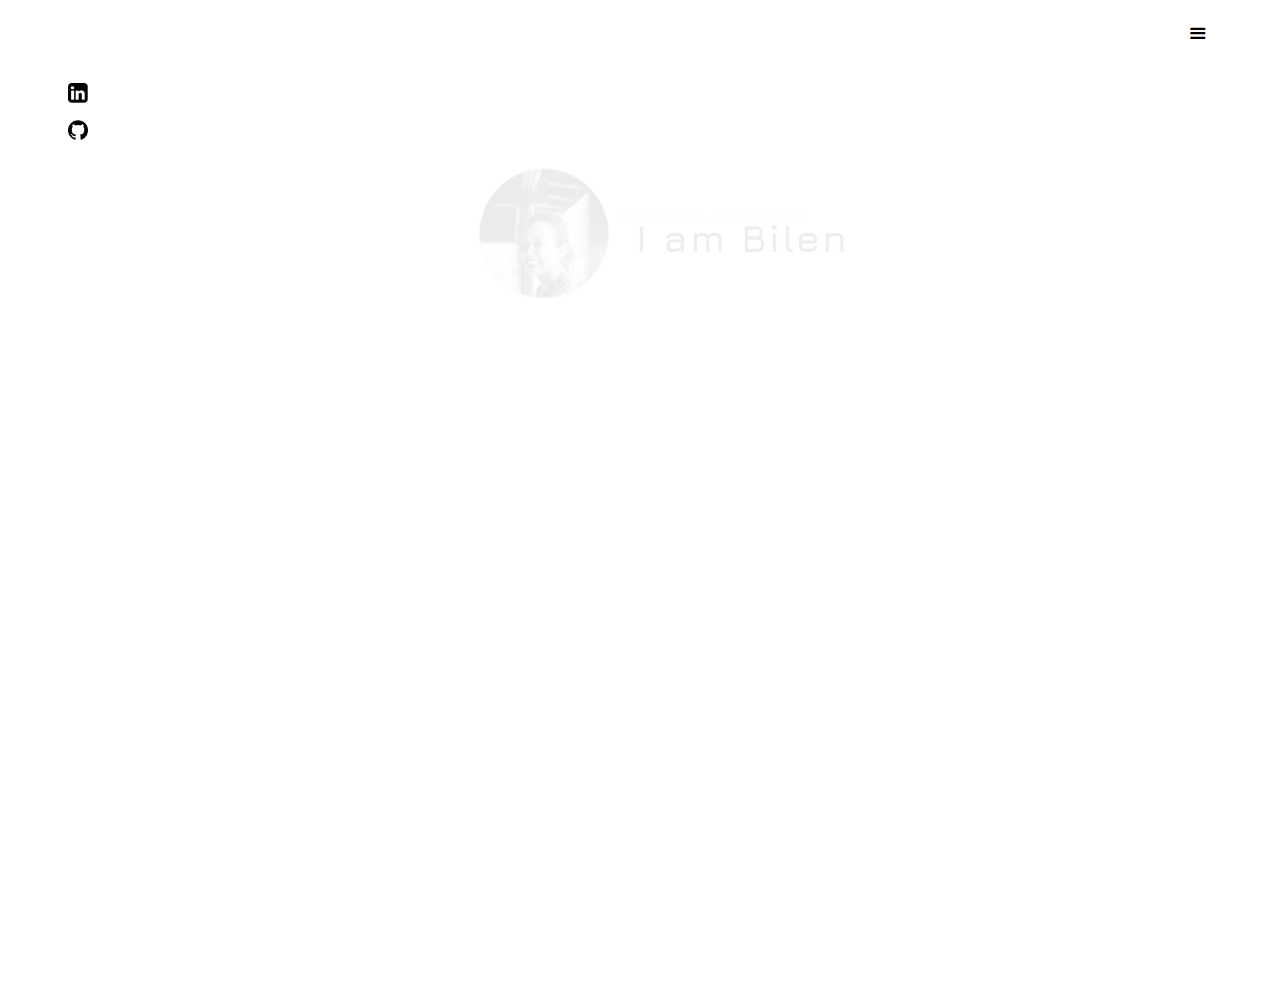
==== commit 1079e60b: "Updated pages" ====
--- a/index.html
+++ b/index.html
@@ -55,7 +55,7 @@
           <div class="div-block-7">
             <div data-w-id="5bc9ffb9-d84e-4512-cb0b-099766137ed2"
               style="opacity:0;-webkit-transform:translateX(-10PX) translateY(0) translateZ(0) scaleX(1) scaleY(1) scaleZ(1) rotateX(0) rotateY(0) rotateZ(0) skewX(0) skewY(0);-moz-transform:translateX(-10PX) translateY(0) translateZ(0) scaleX(1) scaleY(1) scaleZ(1) rotateX(0) rotateY(0) rotateZ(0) skewX(0) skewY(0);-ms-transform:translateX(-10PX) translateY(0) translateZ(0) scaleX(1) scaleY(1) scaleZ(1) rotateX(0) rotateY(0) rotateZ(0) skewX(0) skewY(0);transform:translateX(-10PX) translateY(0) translateZ(0) scaleX(1) scaleY(1) scaleZ(1) rotateX(0) rotateY(0) rotateZ(0) skewX(0) skewY(0)"
-              class="text-block-2">Think more, design less or die</div>
+              class="text-block-2">Think more, design less.</div>
             <h1 data-w-id="7dbe2352-56ea-2fff-c5d9-73f208220807"
               style="opacity:0;-webkit-transform:translateX(10PX) translateY(0) translateZ(0) scaleX(1) scaleY(1) scaleZ(1) rotateX(0) rotateY(0) rotateZ(0) skewX(0) skewY(0);-moz-transform:translateX(10PX) translateY(0) translateZ(0) scaleX(1) scaleY(1) scaleZ(1) rotateX(0) rotateY(0) rotateZ(0) skewX(0) skewY(0);-ms-transform:translateX(10PX) translateY(0) translateZ(0) scaleX(1) scaleY(1) scaleZ(1) rotateX(0) rotateY(0) rotateZ(0) skewX(0) skewY(0);transform:translateX(10PX) translateY(0) translateZ(0) scaleX(1) scaleY(1) scaleZ(1) rotateX(0) rotateY(0) rotateZ(0) skewX(0) skewY(0)"
               class="bilen-header">I am Bilen</h1>
@@ -72,8 +72,8 @@
           <div data-w-id="bd3a828a-1607-c208-b268-82a33f8a5854"
             style="opacity:0;-webkit-transform:translateX(10PX) translateY(0) translateZ(0) scaleX(1) scaleY(1) scaleZ(1) rotateX(0) rotateY(0) rotateZ(0) skewX(0) skewY(0);-moz-transform:translateX(10PX) translateY(0) translateZ(0) scaleX(1) scaleY(1) scaleZ(1) rotateX(0) rotateY(0) rotateZ(0) skewX(0) skewY(0);-ms-transform:translateX(10PX) translateY(0) translateZ(0) scaleX(1) scaleY(1) scaleZ(1) rotateX(0) rotateY(0) rotateZ(0) skewX(0) skewY(0);transform:translateX(10PX) translateY(0) translateZ(0) scaleX(1) scaleY(1) scaleZ(1) rotateX(0) rotateY(0) rotateZ(0) skewX(0) skewY(0)"
             class="text-block">I am from a beautiful old town named Harar, Ethiopia. I am currently studying
-            my<br>masters in New Mdia Design and Production in Aalto University, Finland. I love the world of designing.
-            <br>In addition, I have a great passion for Interaction design and Experience design. Creating ethical
+            my<br>masters in New Media Design and Production in Aalto University, Finland. 
+            <br> I have a great passion for Interaction design and Experience design. Creating ethical
             products and services that are capable of elevating people.</div>
         </div>
       </div>
--- a/css/bilen.webflow.css
+++ b/css/bilen.webflow.css
@@ -498,8 +498,6 @@
   height: 270px;
   margin-bottom: 50px;
   padding: 1px;
-  border: 1px solid #e6e6e6;
-  border-radius: 1px;
   -webkit-transition: all 400ms ease-in-out;
   transition: all 400ms ease-in-out;
 }
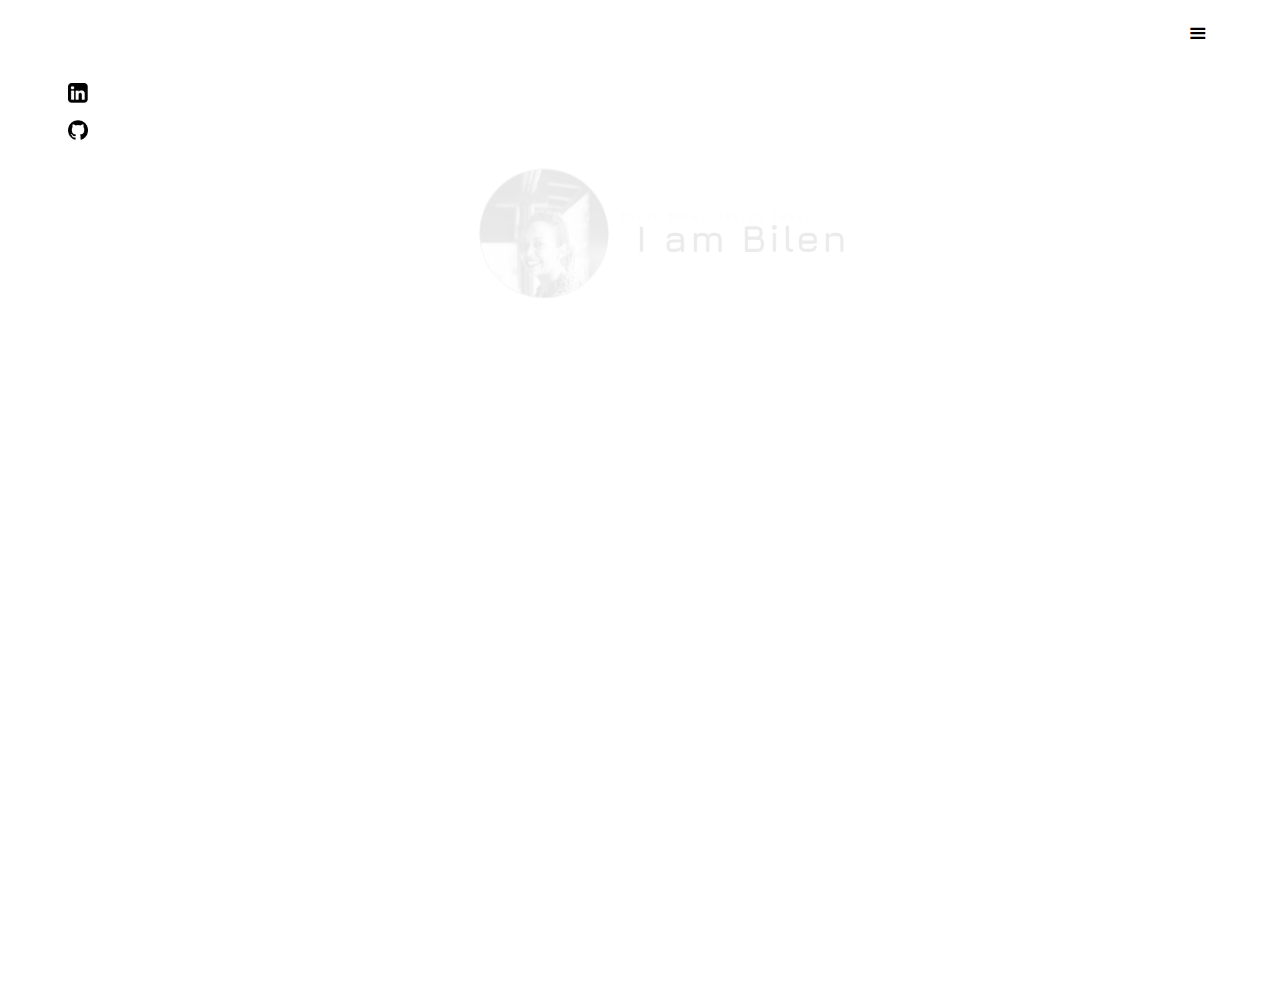
==== commit 46e68448: "Update index.html" ====
--- a/index.html
+++ b/index.html
@@ -71,10 +71,10 @@
             class="div-block-9"></div>
           <div data-w-id="bd3a828a-1607-c208-b268-82a33f8a5854"
             style="opacity:0;-webkit-transform:translateX(10PX) translateY(0) translateZ(0) scaleX(1) scaleY(1) scaleZ(1) rotateX(0) rotateY(0) rotateZ(0) skewX(0) skewY(0);-moz-transform:translateX(10PX) translateY(0) translateZ(0) scaleX(1) scaleY(1) scaleZ(1) rotateX(0) rotateY(0) rotateZ(0) skewX(0) skewY(0);-ms-transform:translateX(10PX) translateY(0) translateZ(0) scaleX(1) scaleY(1) scaleZ(1) rotateX(0) rotateY(0) rotateZ(0) skewX(0) skewY(0);transform:translateX(10PX) translateY(0) translateZ(0) scaleX(1) scaleY(1) scaleZ(1) rotateX(0) rotateY(0) rotateZ(0) skewX(0) skewY(0)"
-            class="text-block">I am from a beautiful old town named Harar, Ethiopia. I am currently studying
-            my<br>masters in New Media Design and Production in Aalto University, Finland. 
-            <br> I have a great passion for Interaction design and Experience design. Creating ethical
-            products and services that are capable of elevating people.</div>
+            class="text-block">I am from a beautiful old town named Harar, Ethiopia.  I have studied Media 
+            Engineering<br>and New Media Design in Finland. I have a great passion for product  
+            <br> development specifically in areas of Interaction design and Experience design.
+            <br>I enjoy creating ethical products and services that are capable of elevating people.</div>
         </div>
       </div>
       <div data-w-id="4ae02d9a-1826-784c-3c53-aa88c057bd34" class="bilen-landing-content"></div>
@@ -118,4 +118,4 @@
   <!-- [if lte IE 9]><script src="https://cdnjs.cloudflare.com/ajax/libs/placeholders/3.0.2/placeholders.min.js"></script><![endif] -->
 </body>
 
-</html>+</html>
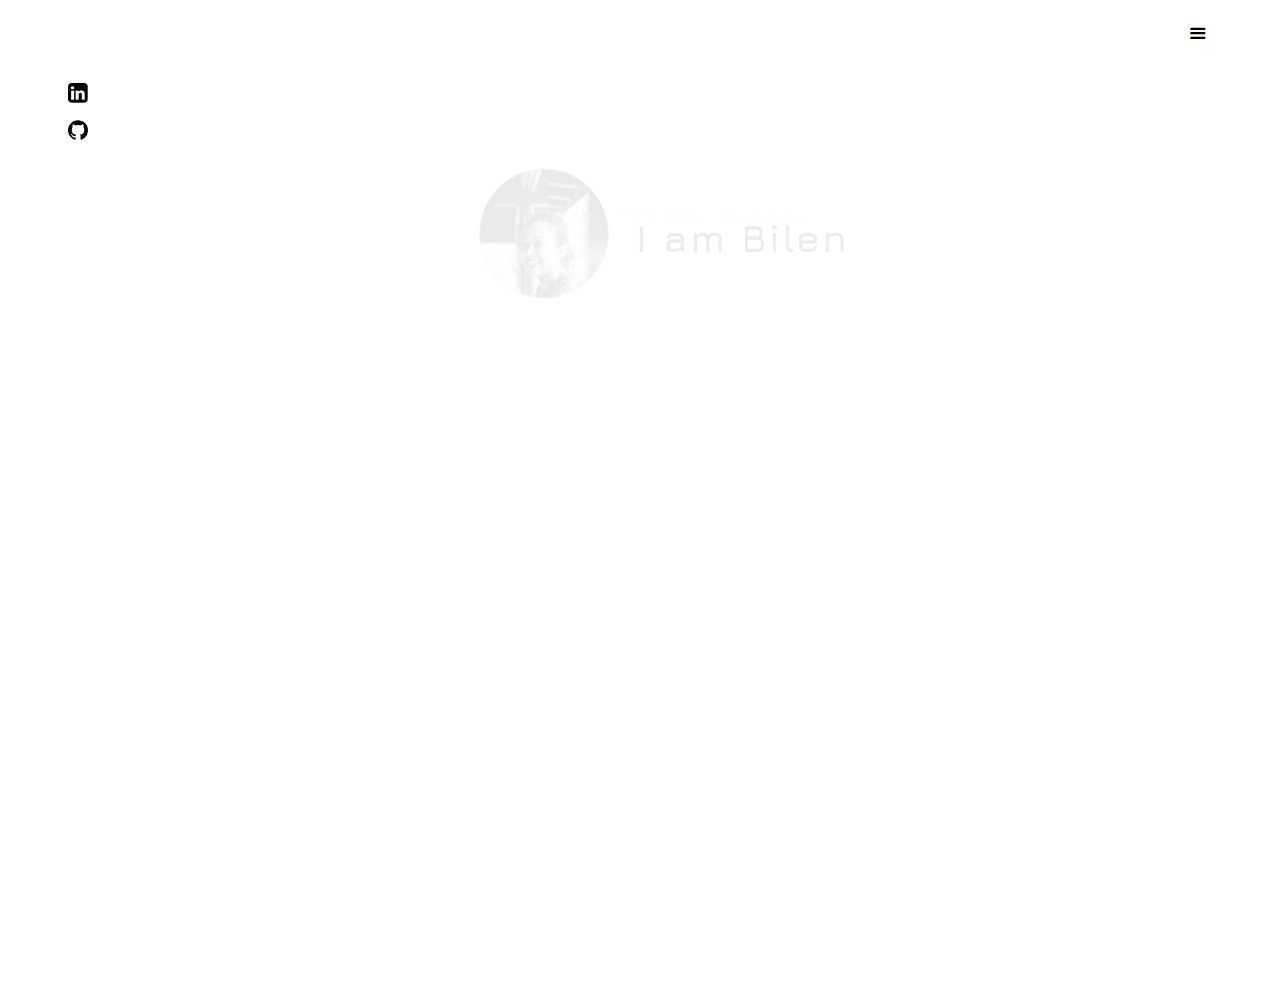
==== commit 258aeae2: "Update index.html" ====
--- a/index.html
+++ b/index.html
@@ -71,10 +71,10 @@
             class="div-block-9"></div>
           <div data-w-id="bd3a828a-1607-c208-b268-82a33f8a5854"
             style="opacity:0;-webkit-transform:translateX(10PX) translateY(0) translateZ(0) scaleX(1) scaleY(1) scaleZ(1) rotateX(0) rotateY(0) rotateZ(0) skewX(0) skewY(0);-moz-transform:translateX(10PX) translateY(0) translateZ(0) scaleX(1) scaleY(1) scaleZ(1) rotateX(0) rotateY(0) rotateZ(0) skewX(0) skewY(0);-ms-transform:translateX(10PX) translateY(0) translateZ(0) scaleX(1) scaleY(1) scaleZ(1) rotateX(0) rotateY(0) rotateZ(0) skewX(0) skewY(0);transform:translateX(10PX) translateY(0) translateZ(0) scaleX(1) scaleY(1) scaleZ(1) rotateX(0) rotateY(0) rotateZ(0) skewX(0) skewY(0)"
-            class="text-block">I am from a beautiful old town named Harar, Ethiopia.  I have studied Media 
-            Engineering<br>and New Media Design in Finland. I have a great passion for product  
-            <br> development specifically in areas of Interaction design and Experience design.
-            <br>I enjoy creating ethical products and services that are capable of elevating people.</div>
+            class="text-block">I have a great passion for product development specifically in areas of Interaction 
+            design <br>and Experience design. I enjoy creating ethical products and services that are capable of  
+            <br> elevating people. I grew up in a beautiful old town named Harar, Ethiopia.  I have studied 
+            <br>Media Engineering and New Media Design in Finland. </div>
         </div>
       </div>
       <div data-w-id="4ae02d9a-1826-784c-3c53-aa88c057bd34" class="bilen-landing-content"></div>
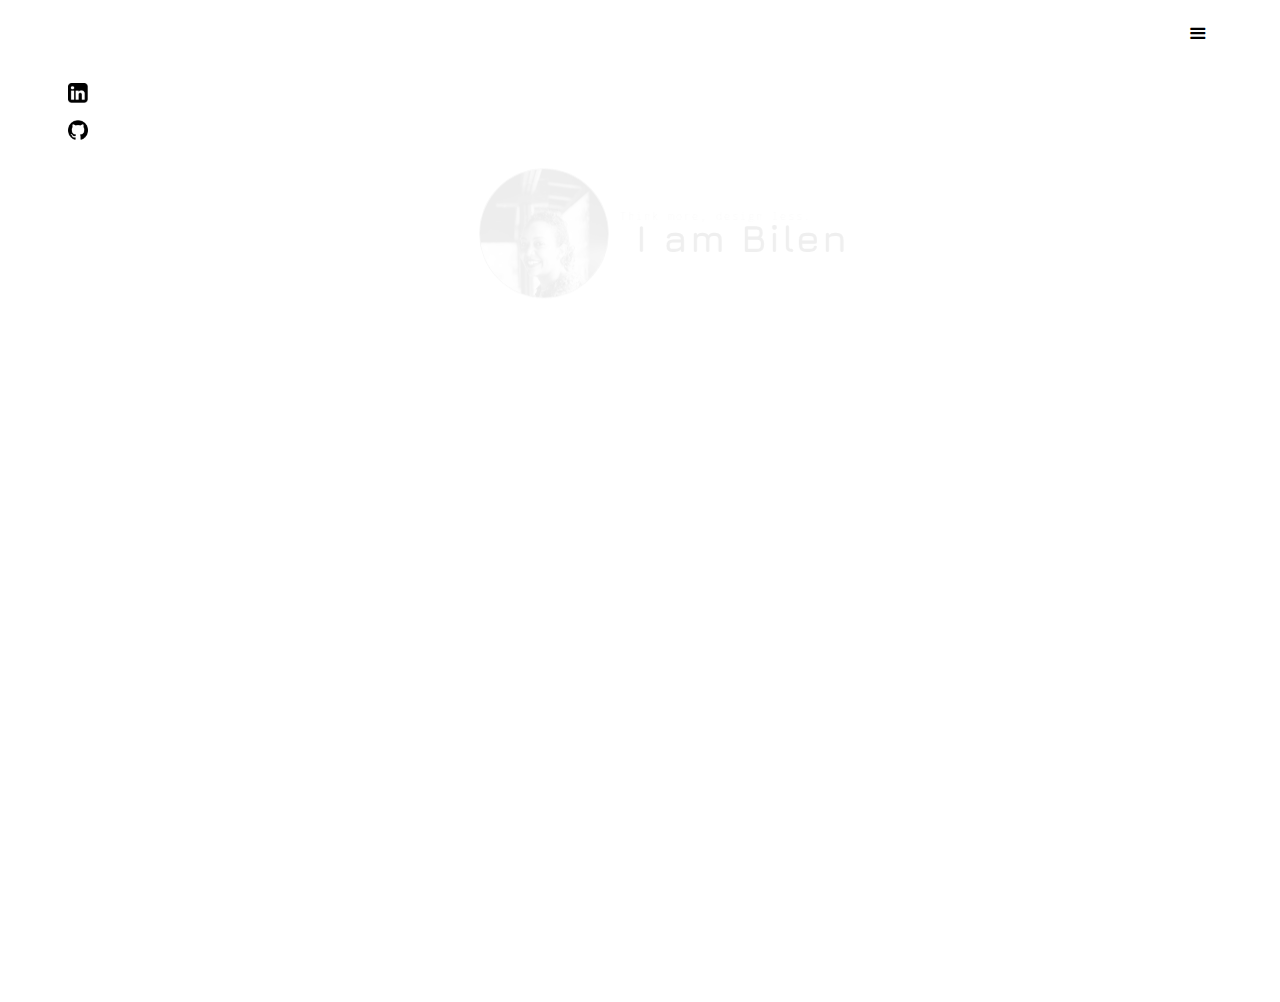
==== commit 16a296d6: "Update index.html" ====
--- a/index.html
+++ b/index.html
@@ -73,7 +73,7 @@
             style="opacity:0;-webkit-transform:translateX(10PX) translateY(0) translateZ(0) scaleX(1) scaleY(1) scaleZ(1) rotateX(0) rotateY(0) rotateZ(0) skewX(0) skewY(0);-moz-transform:translateX(10PX) translateY(0) translateZ(0) scaleX(1) scaleY(1) scaleZ(1) rotateX(0) rotateY(0) rotateZ(0) skewX(0) skewY(0);-ms-transform:translateX(10PX) translateY(0) translateZ(0) scaleX(1) scaleY(1) scaleZ(1) rotateX(0) rotateY(0) rotateZ(0) skewX(0) skewY(0);transform:translateX(10PX) translateY(0) translateZ(0) scaleX(1) scaleY(1) scaleZ(1) rotateX(0) rotateY(0) rotateZ(0) skewX(0) skewY(0)"
             class="text-block">I have a great passion for product development specifically in areas of Interaction 
             design <br>and Experience design. I enjoy creating ethical products and services that are capable of  
-            <br> elevating people. I grew up in a beautiful old town named Harar, Ethiopia.  I have studied 
+            <br> elevating people's lives. I grew up in a beautiful old town named Harar, Ethiopia.  I have studied 
             <br>Media Engineering and New Media Design in Finland. </div>
         </div>
       </div>
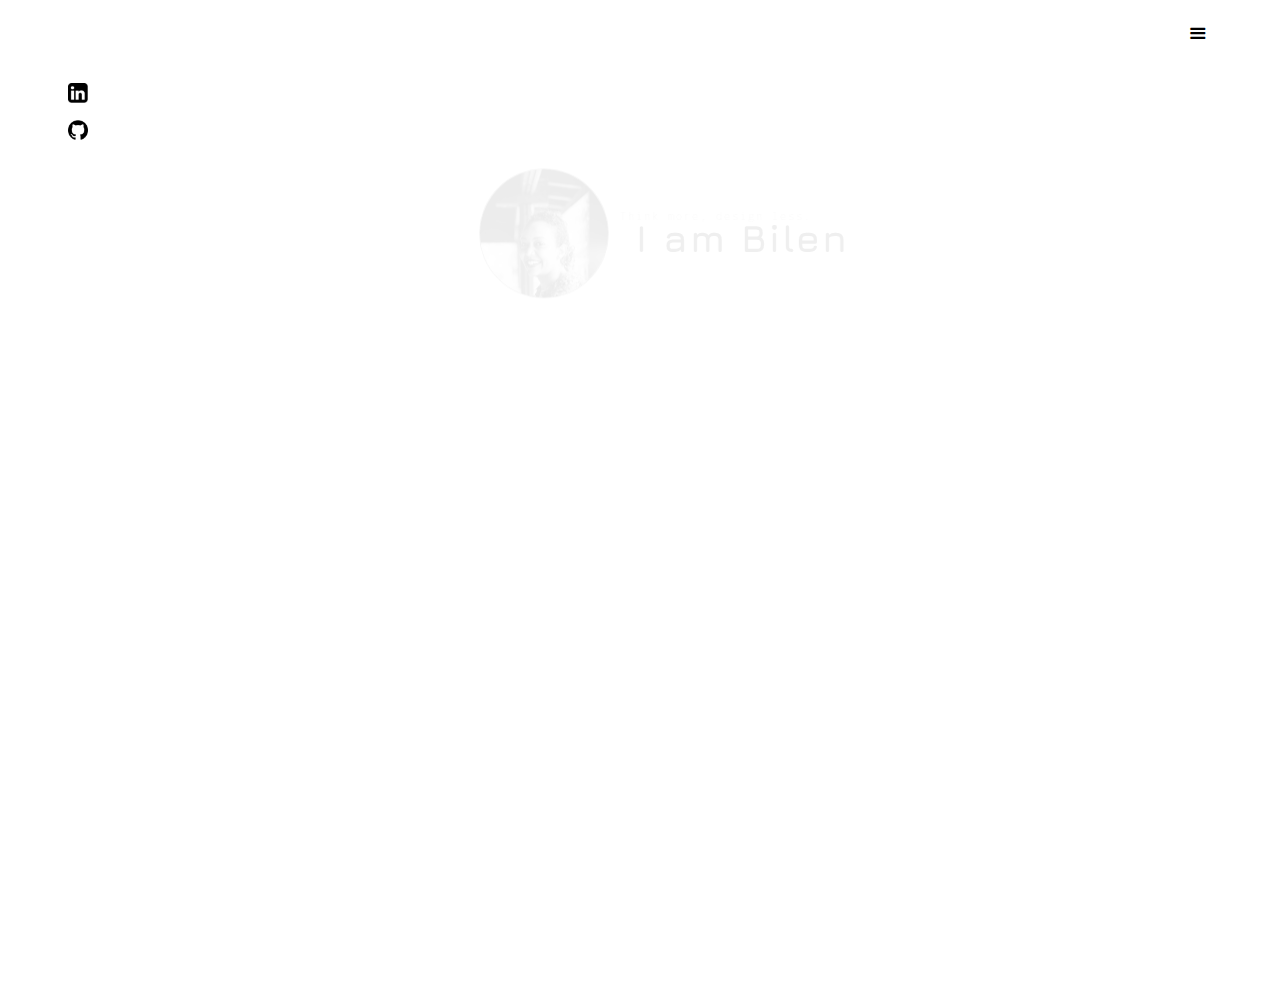
==== commit bf5c9e39: "Update index.html" ====
--- a/index.html
+++ b/index.html
@@ -73,8 +73,9 @@
             style="opacity:0;-webkit-transform:translateX(10PX) translateY(0) translateZ(0) scaleX(1) scaleY(1) scaleZ(1) rotateX(0) rotateY(0) rotateZ(0) skewX(0) skewY(0);-moz-transform:translateX(10PX) translateY(0) translateZ(0) scaleX(1) scaleY(1) scaleZ(1) rotateX(0) rotateY(0) rotateZ(0) skewX(0) skewY(0);-ms-transform:translateX(10PX) translateY(0) translateZ(0) scaleX(1) scaleY(1) scaleZ(1) rotateX(0) rotateY(0) rotateZ(0) skewX(0) skewY(0);transform:translateX(10PX) translateY(0) translateZ(0) scaleX(1) scaleY(1) scaleZ(1) rotateX(0) rotateY(0) rotateZ(0) skewX(0) skewY(0)"
             class="text-block">I have a great passion for product development specifically in areas of Interaction 
             design <br>and Experience design. I enjoy creating ethical products and services that are capable of  
-            <br> elevating people's lives. I grew up in a beautiful old town named Harar, Ethiopia.  I have studied 
-            <br>Media Engineering and New Media Design in Finland. </div>
+            <br> elevating  and saving people's lives. I grew up in a beautiful old town named Harar, Ethiopia. <br> 
+            I have studied Media Engineering and New Media Design in Finland. I have worked in the medical device 
+            <br>industry as a quality engineer for more than two and half years. </div>
         </div>
       </div>
       <div data-w-id="4ae02d9a-1826-784c-3c53-aa88c057bd34" class="bilen-landing-content"></div>
